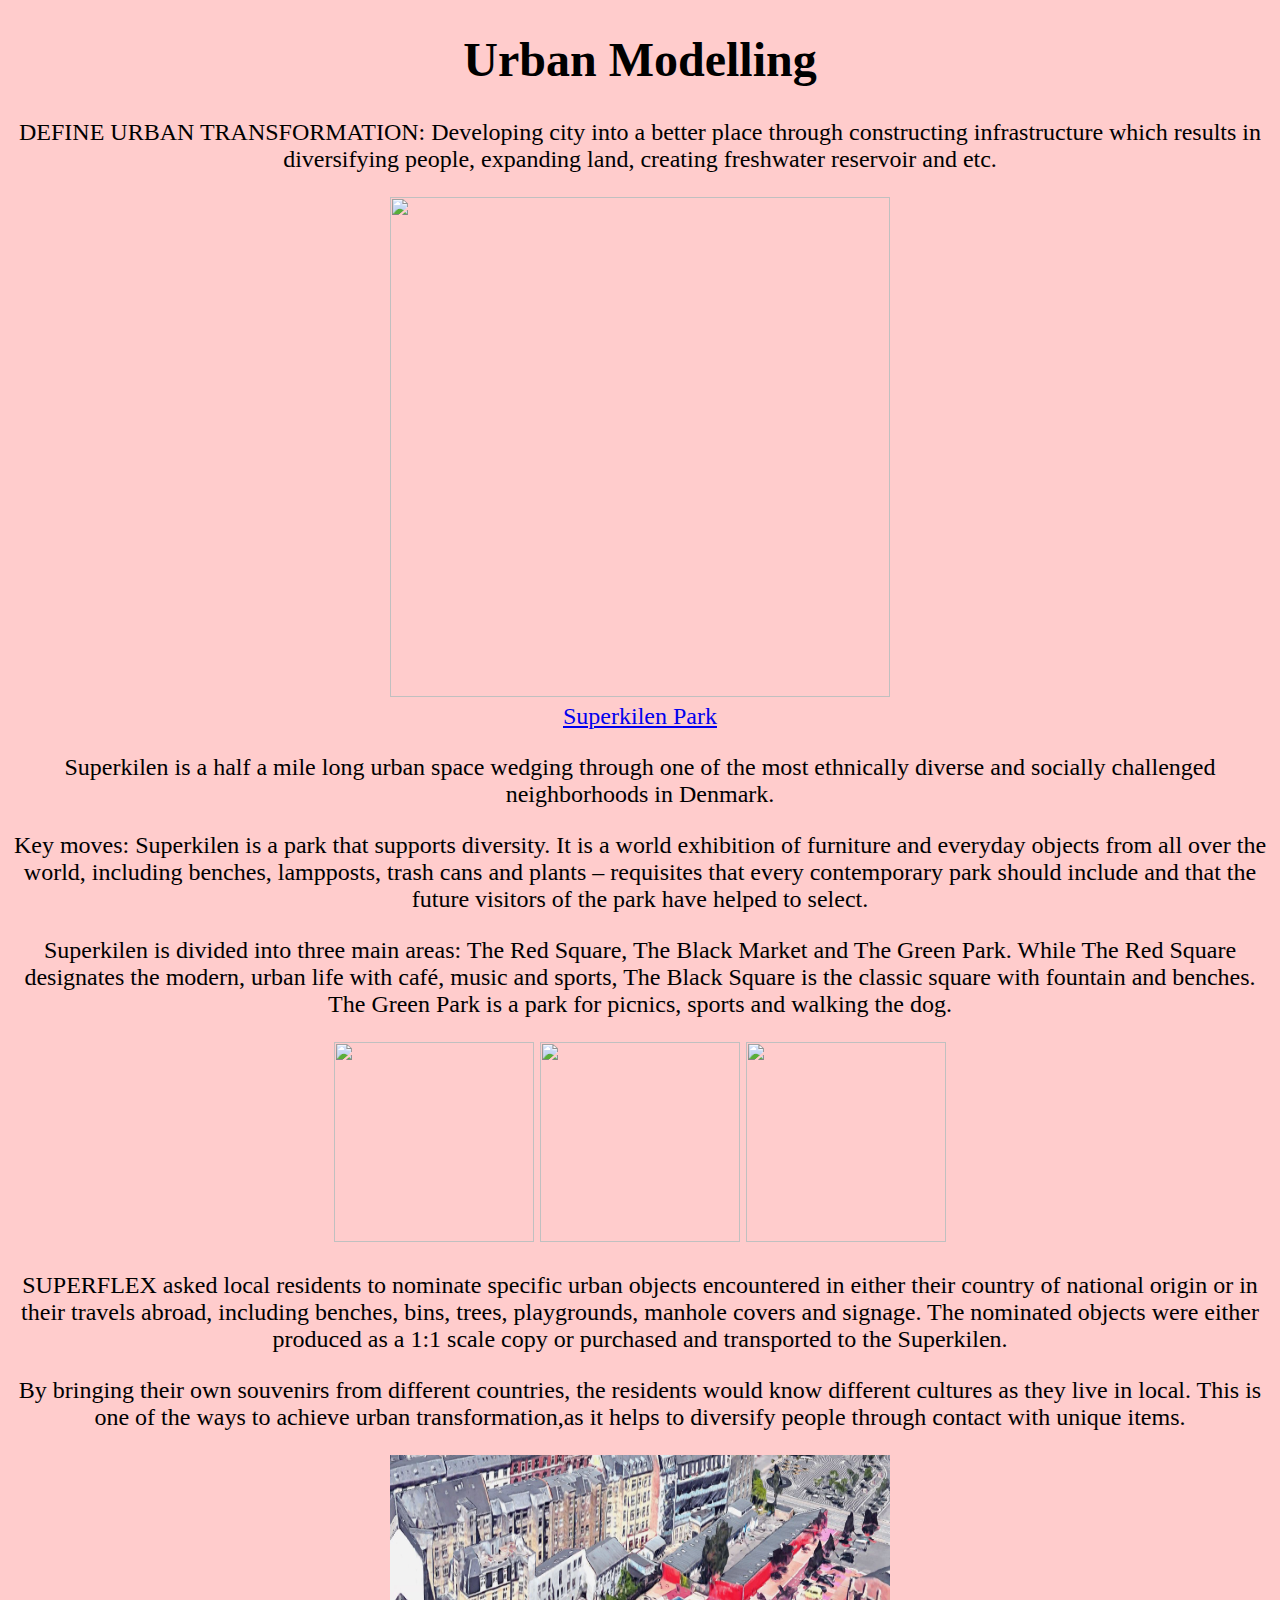
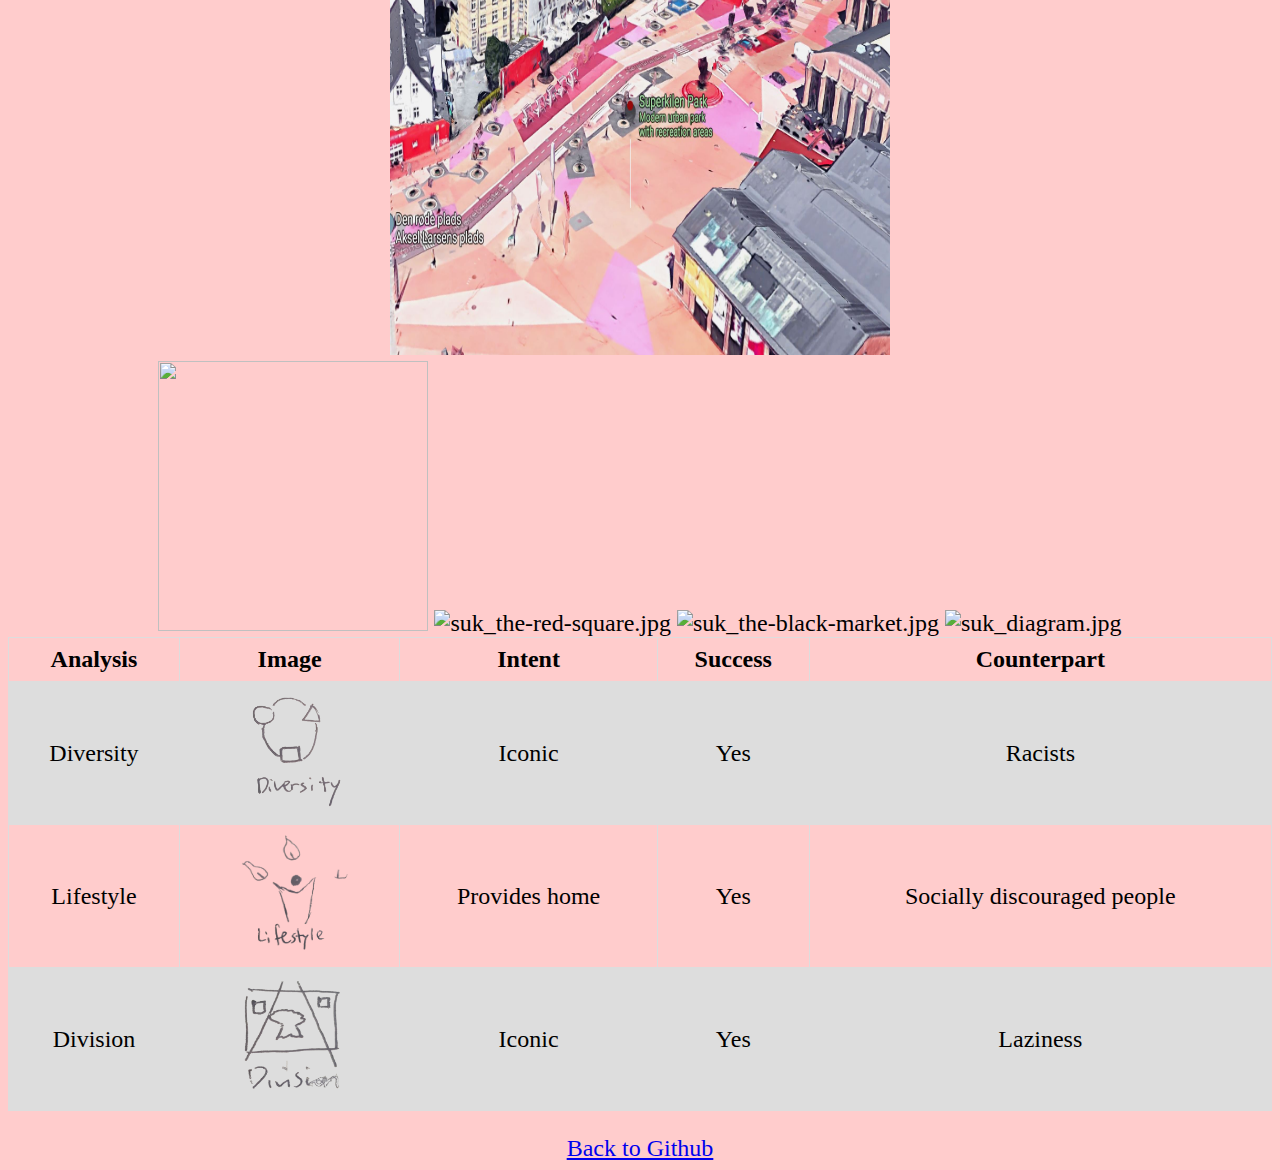
==== urban.html @ 621a54c4 "Update urban.html" ====
<!DOCTYPE html>
<html>
<head>
  <style>
    body {
      background-color: #FFFFFF;
    }
    table {
      border-collapse: collapse;
      width: 100%
    }
    td, th {
      border: 1px solid #dddddd;
      padding: 8px;
    }
    tr:nth-child(even) {
      background-color: #dddddd;
    }
  </style>
  <title> Urban Transformation </title>
  <link rel="stylesheet" type="text/css" href="style.css"/>
  </head>
  
  <body>
  
  <h1>Urban Modelling</h1>
  
  <p>DEFINE URBAN TRANSFORMATION: Developing city into a better place through constructing infrastructure which results in diversifying people, expanding land, creating freshwater reservoir and etc.</p>
  <img src="https://superflex.net/superfleximages/large_suk_image_by_iwan_baan_11.jpg.jpg" alt="" width="500" height="500"><br />
    <a href="http://superflex.net/tools/superkilen/image/2#g">Superkilen Park</a>
    
   <p>Superkilen is a half a mile long urban space wedging through one of the most ethnically diverse and socially challenged neighborhoods in Denmark.</p>
    <p>Key moves: Superkilen is a park that supports diversity. It is a world exhibition of furniture and everyday objects from all over the world, including benches, lampposts, trash cans and plants – requisites that every contemporary park should include and that the future visitors of the park have helped to select.</p>
    <p>Superkilen is divided into three main areas: The Red Square, The Black Market and The Green Park. While The Red Square designates the modern, urban life with café, music and sports, The Black Square is the classic square with fountain and benches. The Green Park is a park for picnics, sports and walking the dog.</p>
    <img src="https://superflex.net/superfleximages/large_suk_image_by_iwan_baan_26.jpg.jpg" alt="" width="200" height="200">
    <img src="https://superflex.net/superfleximages/large_suk_image_by_iwan_baan_01.jpg.jpg" alt="" width="200" height="200">
    <img src="https://superflex.net/superfleximages/large_suk_image_by_mike_magnussen_02.jpg.jpg" alt="" width="200" height="200">
    
    <p>SUPERFLEX asked local residents to nominate specific urban objects encountered in either their country of national origin or in their travels abroad, including benches, bins, trees, playgrounds, manhole covers and signage. The nominated objects were either produced as a 1:1 scale copy or purchased and transported to the Superkilen.</p>
    <p>By bringing their own souvenirs from different countries, the residents would know different cultures as they live in local. This is one of the ways to achieve urban transformation,as it helps to diversify people through contact with unique items.</p>
    <img src="parkgooglemap.JPG" alt="photo missing" width="500" height="500"> <br />
    <img width="270" height="270" src="https://static.dezeen.com/uploads/2008/09/suk_the-green-park.jpg" class="attachment- size-" alt="">
    <img src="https://static.dezeen.com/uploads/2008/09/suk_the-red-square.jpg" alt="suk_the-red-square.jpg" width="270" height="270">
    <img src="https://static.dezeen.com/uploads/2008/09/suk_the-black-market.jpg" alt="suk_the-black-market.jpg" width="270" height="270">
    <img src="https://static.dezeen.com/uploads/2008/09/suk_diagram.jpg" alt="suk_diagram.jpg" width="500" height="500">
    
    

<table>
  
  
  <tr>
    <th>Analysis</th>
    <th>Image</th>
    <th>Intent</th>
    <th>Success</th>
    <th>Counterpart</th>
  </tr>
  <tr>
    <td>Diversity</td>
    <td><img src="diversity.png" alt="photo missing" width="120" height="120"></td>
    <td>Iconic</td>
    <td>Yes</td>
    <td>Racists</td>
  </tr>
  <tr>
    <td>Lifestyle</td>
    <td><img src="lifestyle.png" alt="photo missing" width="120" height="120"></td>
    <td>Provides home</td>
    <td>Yes</td>
    <td>Socially discouraged people</td>
  </tr>
  <td>Division</td>
  <td><img src="division.png" alt="photo missing" width="120" height="120"></td>
  <td>Iconic</td>
  <td>Yes</td>
  <td>Laziness</td>
    
    
    </table>
    


  
  <p></p>
    <p></p>
    <footer>
      <a href="https://github.com/LukeLim1/CODE1230-urban-modelling">Back to Github</a>
        </footer>
  </body>
</html>
---- style.css ----
body {
background: #ffcccc;
text-align: center;
font-family: Helveltica;
font-size:24px;
}


hi {
border-style: solid;
border-width: 10px;
border-color: #C4DEBF;
}
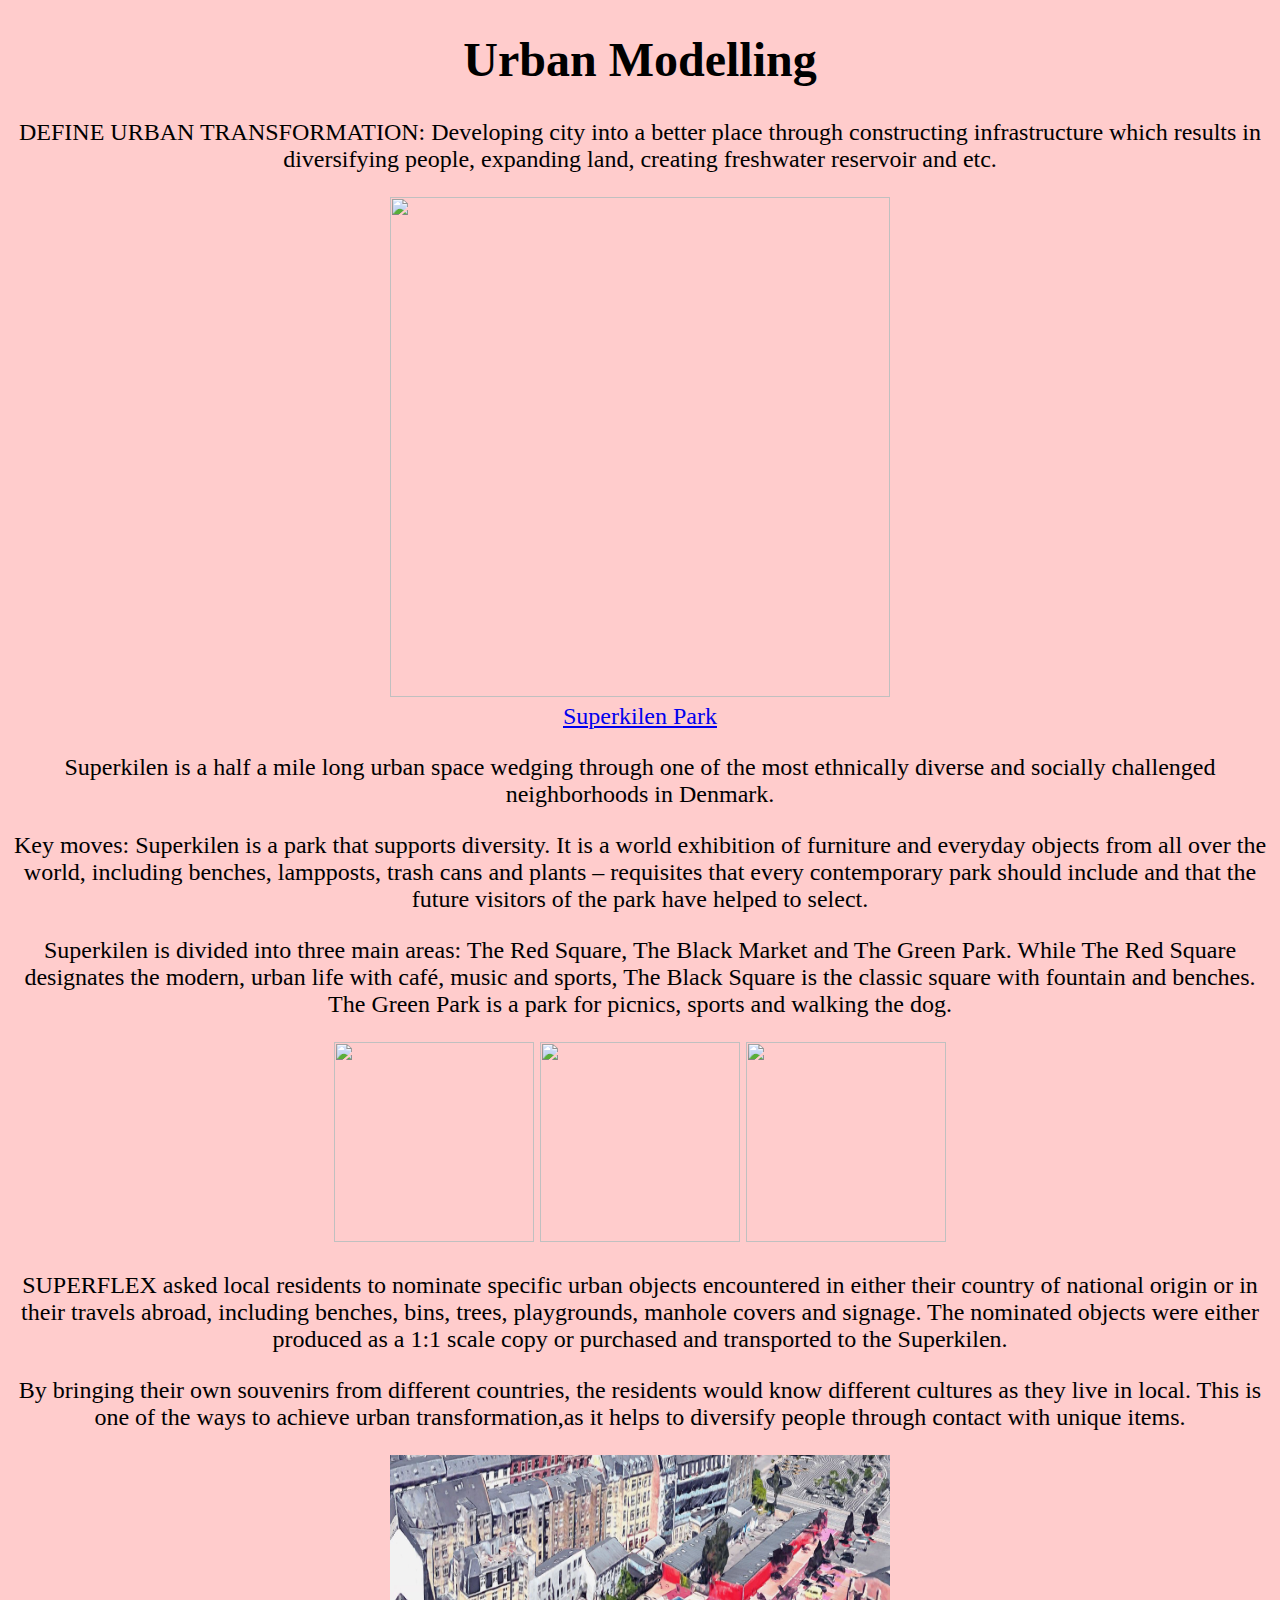
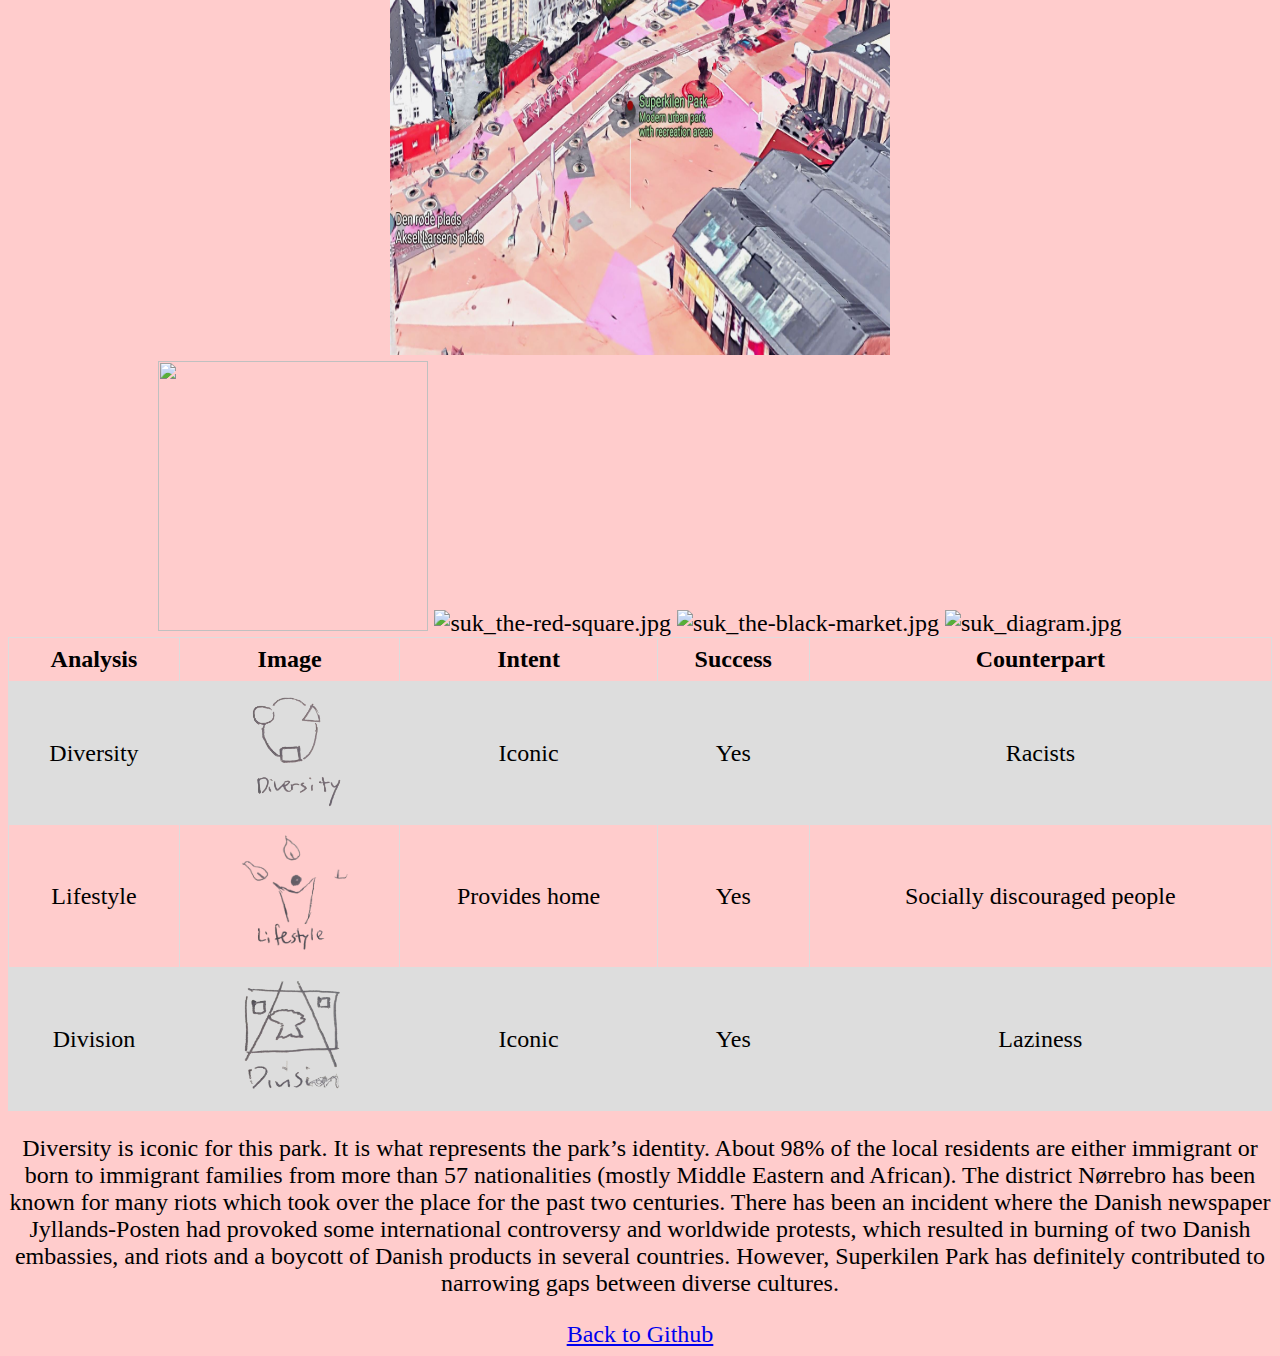
==== commit 6704e6bb: "Update urban.html" ====
--- a/urban.html
+++ b/urban.html
@@ -78,7 +78,8 @@
     
     
     </table>
-    
+    <p>Diversity is iconic for this park. It is what represents the park’s identity. About 98% of the local residents are either immigrant or born to immigrant families from more than 57 nationalities (mostly Middle Eastern and African). The district Nørrebro has been known for many riots which took over the place for the past two centuries. There has been an incident where the Danish newspaper Jyllands-Posten had provoked some international controversy and worldwide protests, which resulted in burning of two Danish embassies, and riots and a boycott of Danish products in several countries. However, Superkilen Park has definitely contributed to narrowing gaps between diverse cultures.</p>
+    <p>
 
 
   
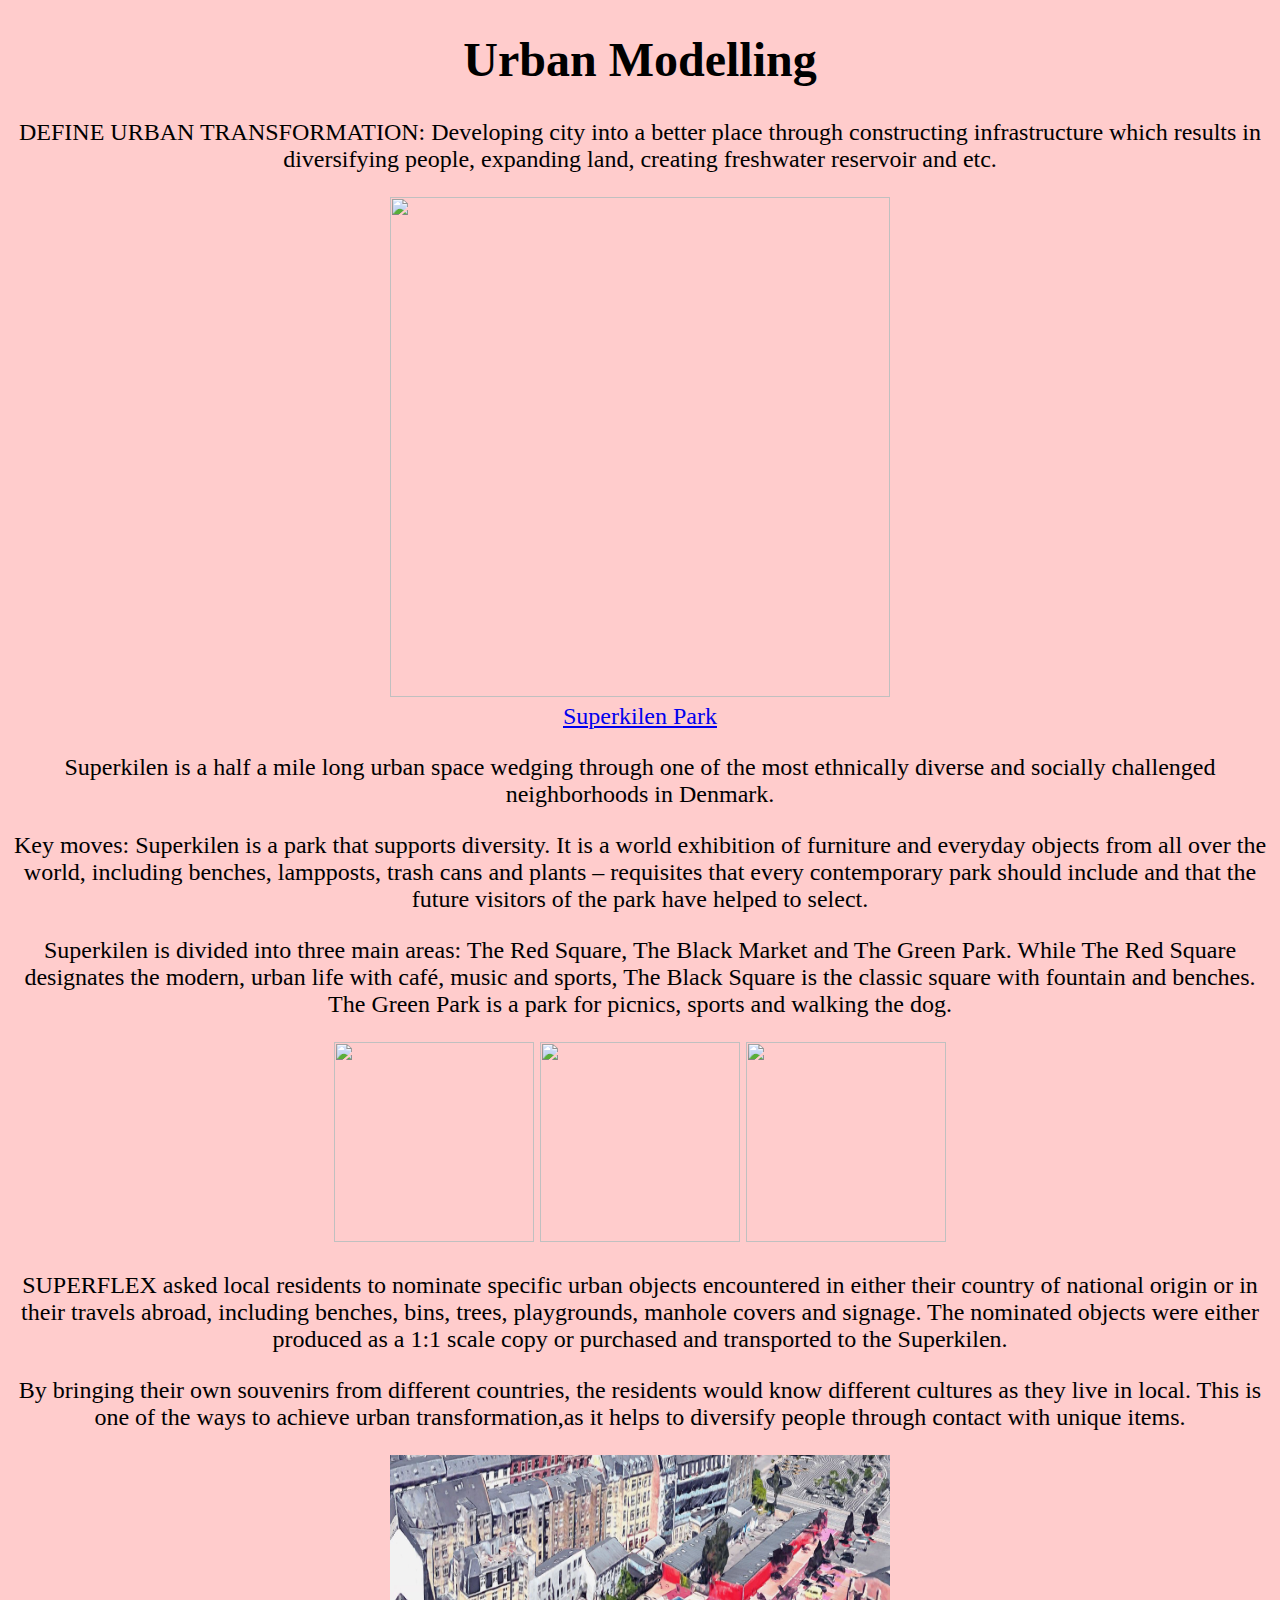
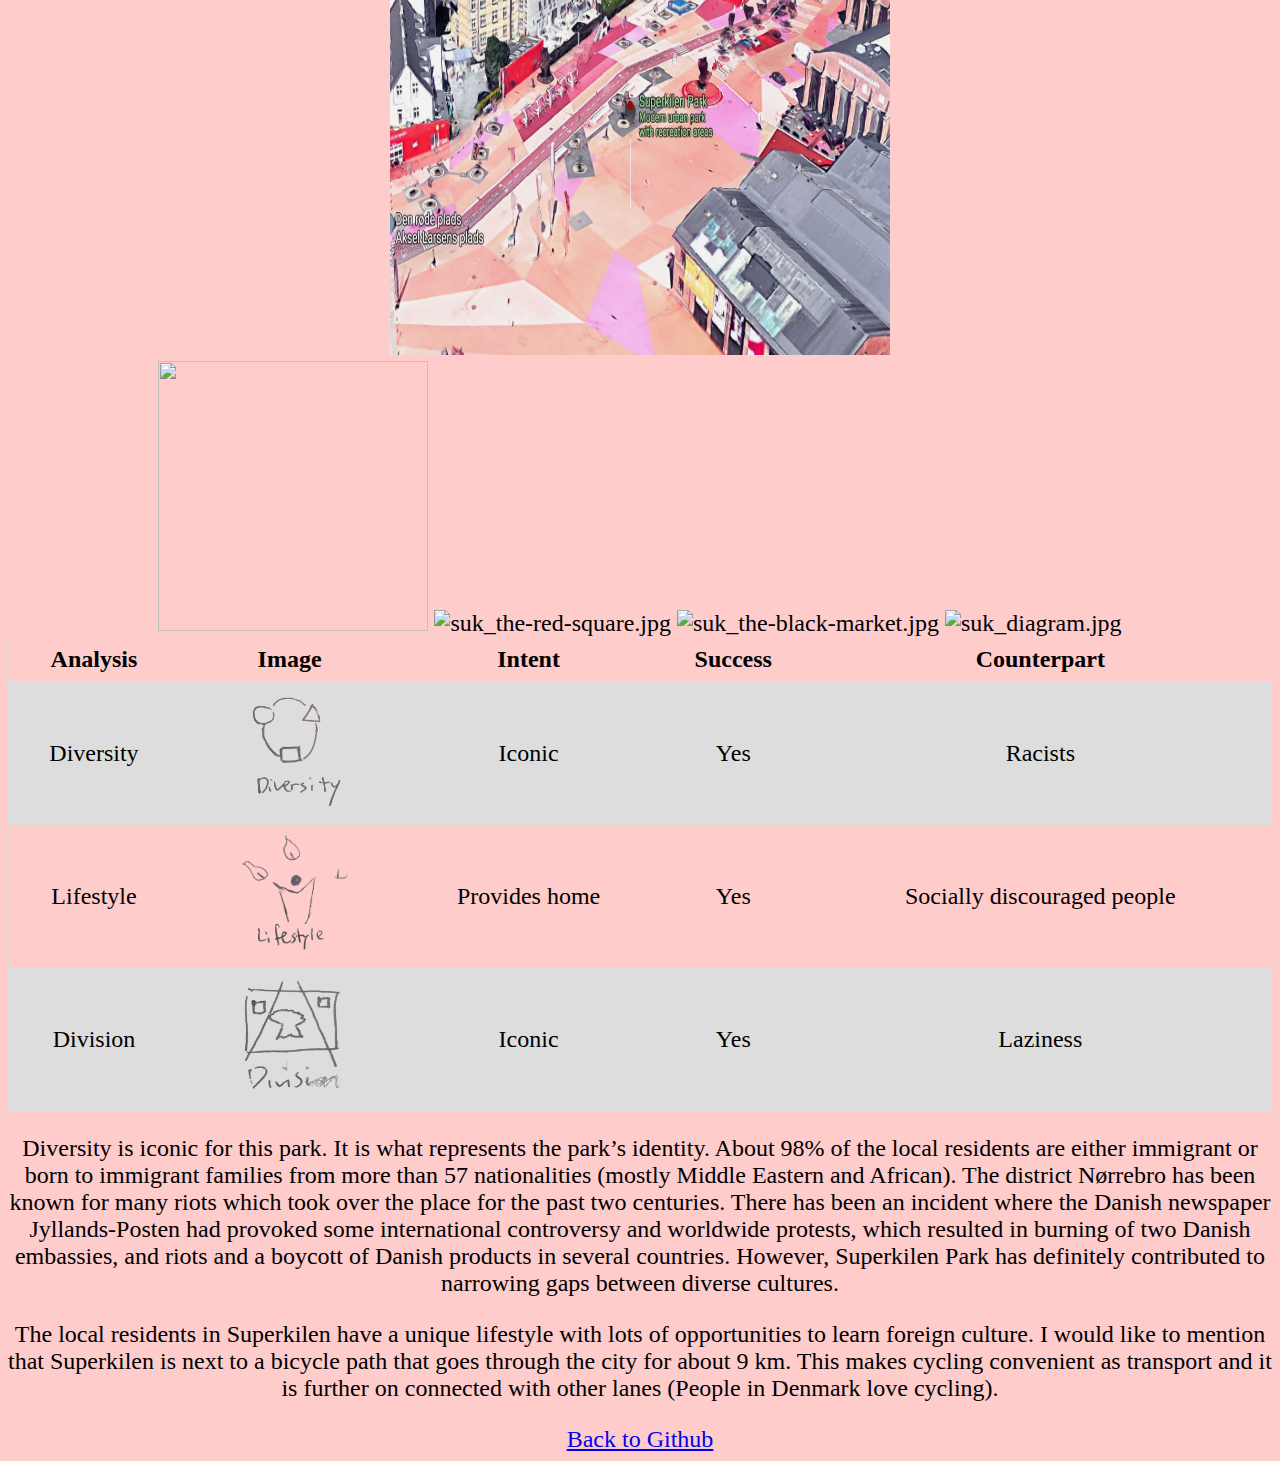
==== commit 5887b6a2: "Update urban.html" ====
--- a/urban.html
+++ b/urban.html
@@ -79,7 +79,8 @@
     
     </table>
     <p>Diversity is iconic for this park. It is what represents the park’s identity. About 98% of the local residents are either immigrant or born to immigrant families from more than 57 nationalities (mostly Middle Eastern and African). The district Nørrebro has been known for many riots which took over the place for the past two centuries. There has been an incident where the Danish newspaper Jyllands-Posten had provoked some international controversy and worldwide protests, which resulted in burning of two Danish embassies, and riots and a boycott of Danish products in several countries. However, Superkilen Park has definitely contributed to narrowing gaps between diverse cultures.</p>
-    <p>
+    <p>The local residents in Superkilen have a unique lifestyle with lots of opportunities to learn foreign culture. I would like to mention that Superkilen is next to a bicycle path that goes through the city for about 9 km. This makes cycling convenient as transport and it is further on connected with other lanes (People in Denmark love cycling).</p>
+
 
 
   
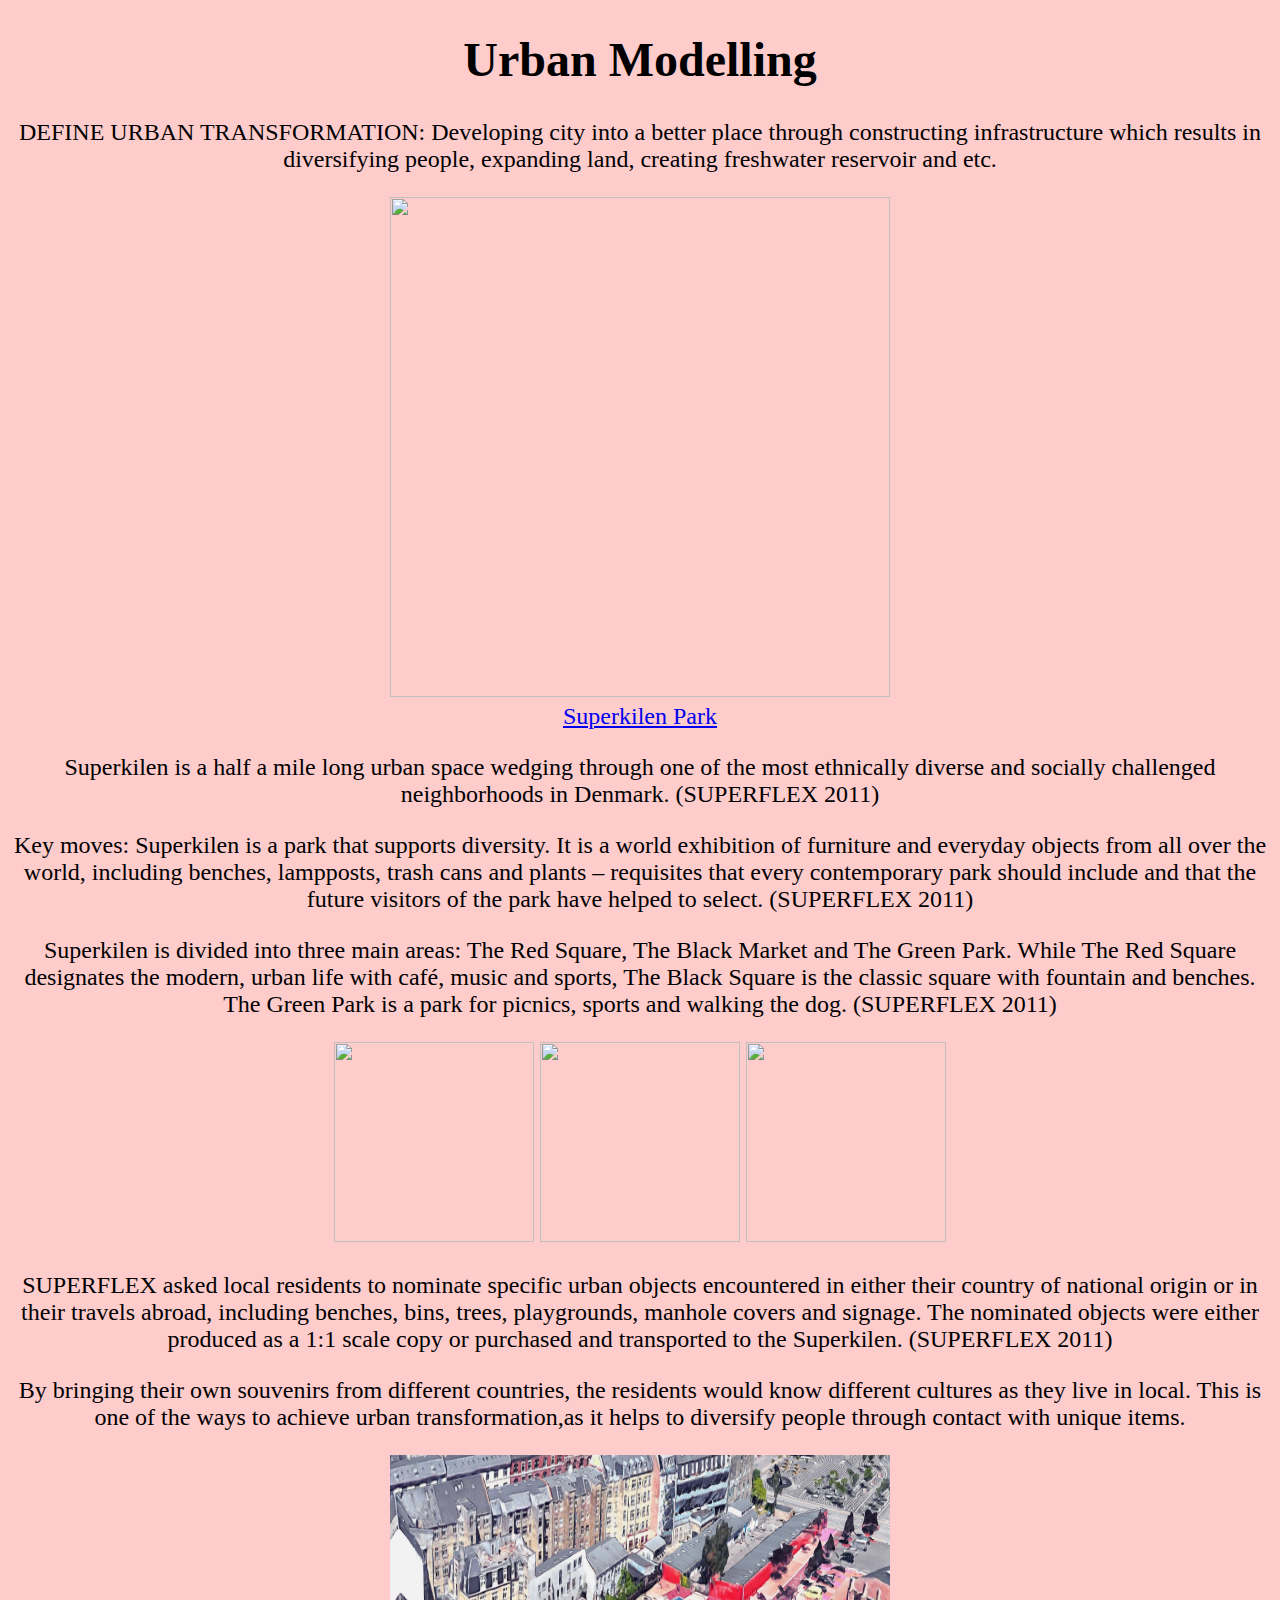
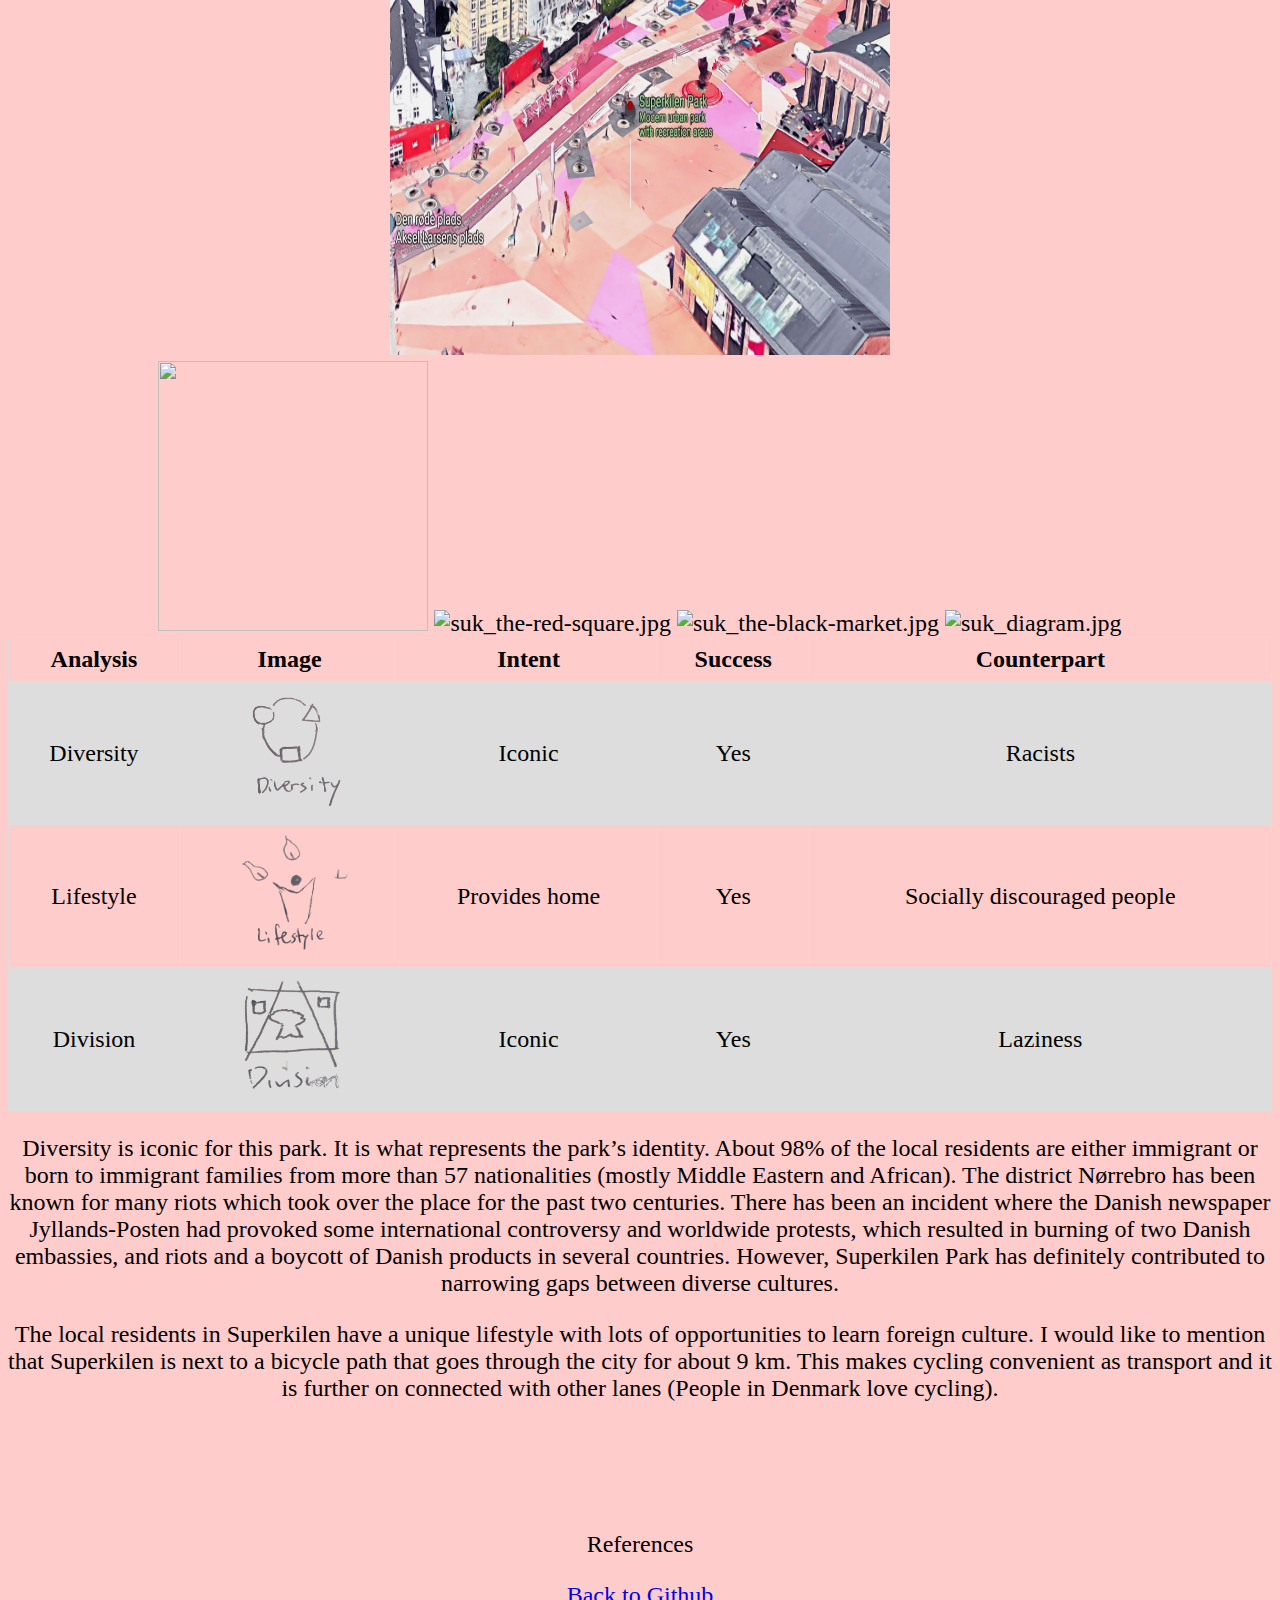
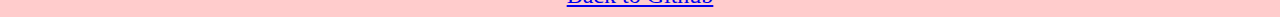
==== commit f7b4d819: "Update urban.html" ====
--- a/urban.html
+++ b/urban.html
@@ -29,14 +29,14 @@
   <img src="https://superflex.net/superfleximages/large_suk_image_by_iwan_baan_11.jpg.jpg" alt="" width="500" height="500"><br />
     <a href="http://superflex.net/tools/superkilen/image/2#g">Superkilen Park</a>
     
-   <p>Superkilen is a half a mile long urban space wedging through one of the most ethnically diverse and socially challenged neighborhoods in Denmark.</p>
-    <p>Key moves: Superkilen is a park that supports diversity. It is a world exhibition of furniture and everyday objects from all over the world, including benches, lampposts, trash cans and plants – requisites that every contemporary park should include and that the future visitors of the park have helped to select.</p>
-    <p>Superkilen is divided into three main areas: The Red Square, The Black Market and The Green Park. While The Red Square designates the modern, urban life with café, music and sports, The Black Square is the classic square with fountain and benches. The Green Park is a park for picnics, sports and walking the dog.</p>
+   <p>Superkilen is a half a mile long urban space wedging through one of the most ethnically diverse and socially challenged neighborhoods in Denmark. (SUPERFLEX 2011)</p>
+    <p>Key moves: Superkilen is a park that supports diversity. It is a world exhibition of furniture and everyday objects from all over the world, including benches, lampposts, trash cans and plants – requisites that every contemporary park should include and that the future visitors of the park have helped to select. (SUPERFLEX 2011)</p>
+    <p>Superkilen is divided into three main areas: The Red Square, The Black Market and The Green Park. While The Red Square designates the modern, urban life with café, music and sports, The Black Square is the classic square with fountain and benches. The Green Park is a park for picnics, sports and walking the dog. (SUPERFLEX 2011)</p>
     <img src="https://superflex.net/superfleximages/large_suk_image_by_iwan_baan_26.jpg.jpg" alt="" width="200" height="200">
     <img src="https://superflex.net/superfleximages/large_suk_image_by_iwan_baan_01.jpg.jpg" alt="" width="200" height="200">
     <img src="https://superflex.net/superfleximages/large_suk_image_by_mike_magnussen_02.jpg.jpg" alt="" width="200" height="200">
     
-    <p>SUPERFLEX asked local residents to nominate specific urban objects encountered in either their country of national origin or in their travels abroad, including benches, bins, trees, playgrounds, manhole covers and signage. The nominated objects were either produced as a 1:1 scale copy or purchased and transported to the Superkilen.</p>
+    <p>SUPERFLEX asked local residents to nominate specific urban objects encountered in either their country of national origin or in their travels abroad, including benches, bins, trees, playgrounds, manhole covers and signage. The nominated objects were either produced as a 1:1 scale copy or purchased and transported to the Superkilen. (SUPERFLEX 2011)</p>
     <p>By bringing their own souvenirs from different countries, the residents would know different cultures as they live in local. This is one of the ways to achieve urban transformation,as it helps to diversify people through contact with unique items.</p>
     <img src="parkgooglemap.JPG" alt="photo missing" width="500" height="500"> <br />
     <img width="270" height="270" src="https://static.dezeen.com/uploads/2008/09/suk_the-green-park.jpg" class="attachment- size-" alt="">
@@ -81,7 +81,9 @@
     <p>Diversity is iconic for this park. It is what represents the park’s identity. About 98% of the local residents are either immigrant or born to immigrant families from more than 57 nationalities (mostly Middle Eastern and African). The district Nørrebro has been known for many riots which took over the place for the past two centuries. There has been an incident where the Danish newspaper Jyllands-Posten had provoked some international controversy and worldwide protests, which resulted in burning of two Danish embassies, and riots and a boycott of Danish products in several countries. However, Superkilen Park has definitely contributed to narrowing gaps between diverse cultures.</p>
     <p>The local residents in Superkilen have a unique lifestyle with lots of opportunities to learn foreign culture. I would like to mention that Superkilen is next to a bicycle path that goes through the city for about 9 km. This makes cycling convenient as transport and it is further on connected with other lanes (People in Denmark love cycling).</p>
 
-
+<br /><br /><br />
+    <p>References<p>
+    
 
   
   <p></p>
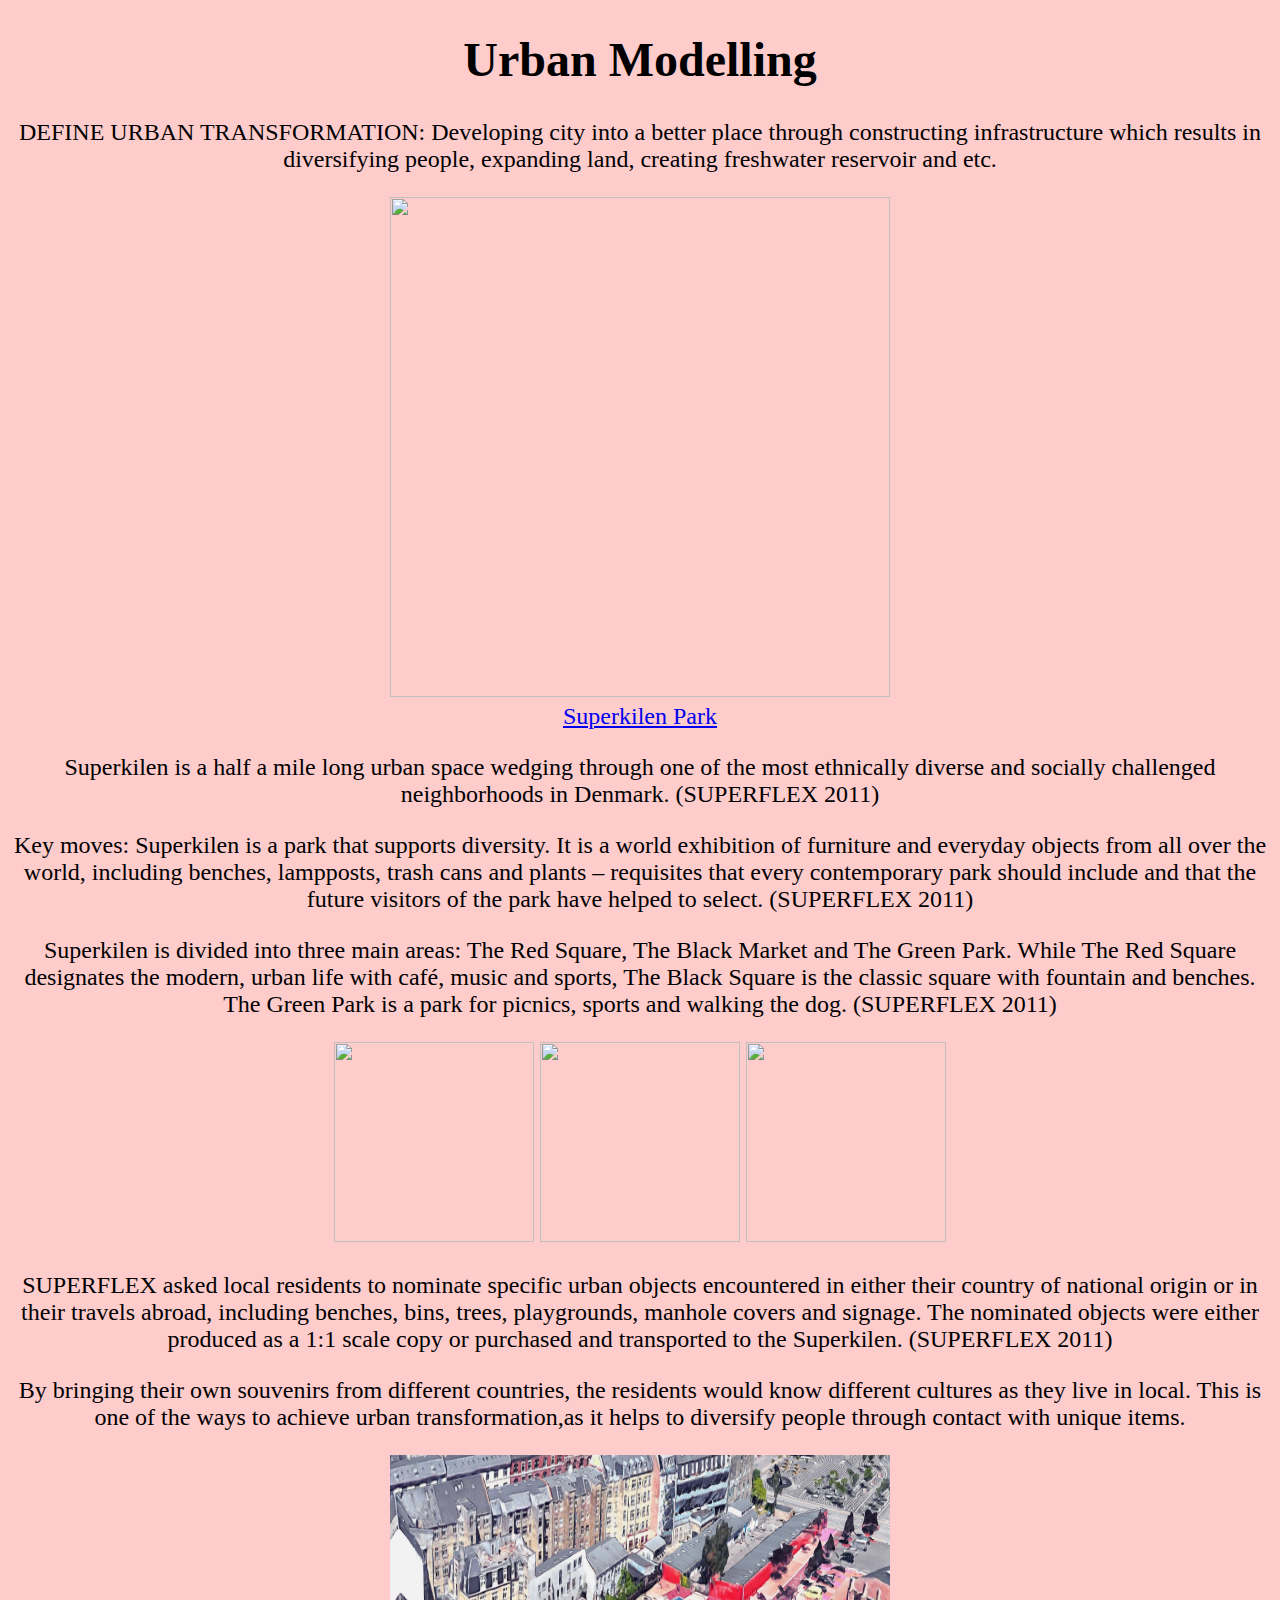
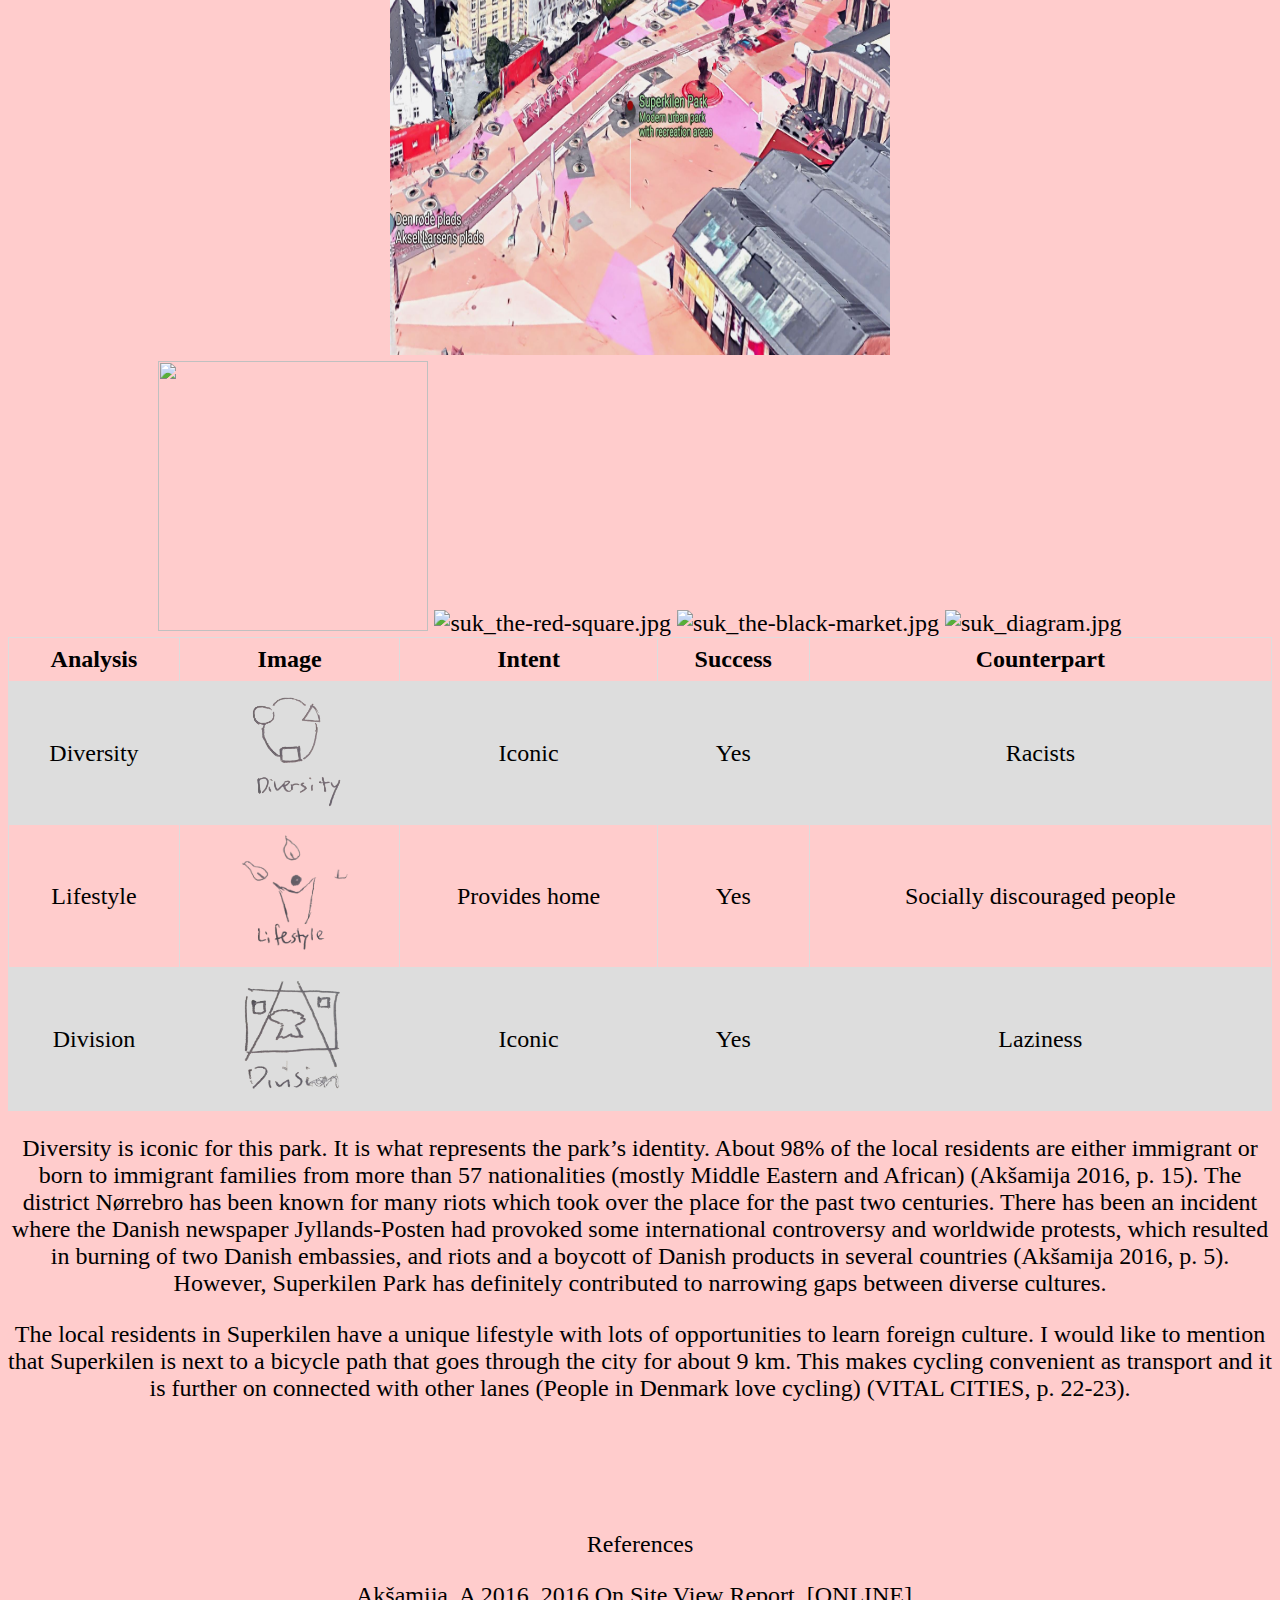
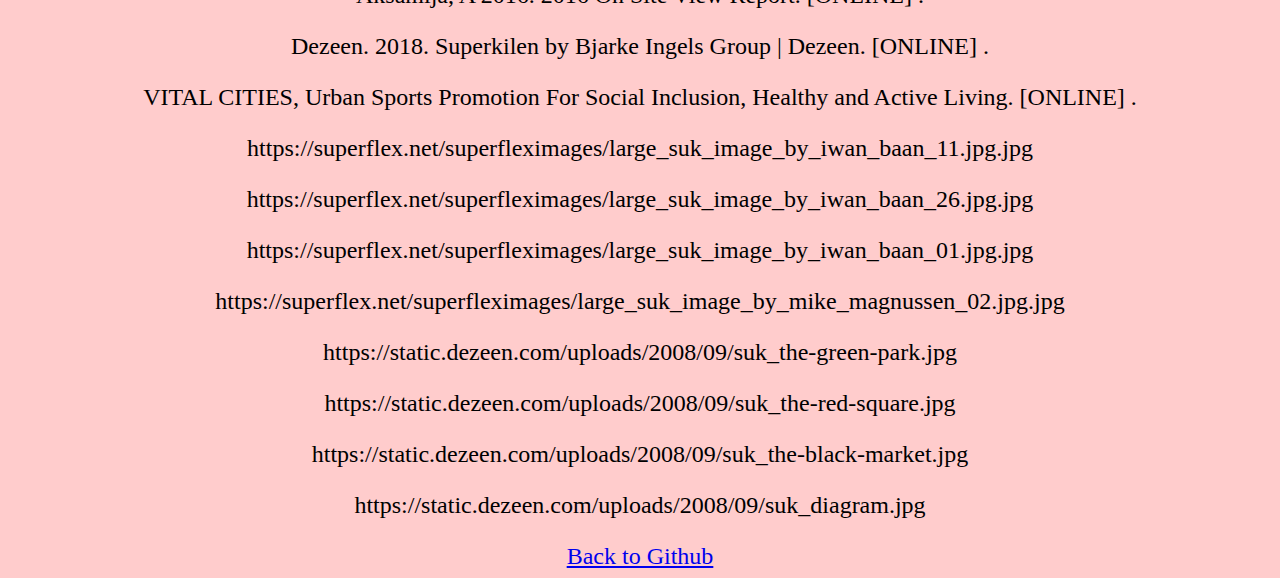
==== commit b6a492a8: "Update urban.html" ====
--- a/urban.html
+++ b/urban.html
@@ -78,11 +78,24 @@
     
     
     </table>
-    <p>Diversity is iconic for this park. It is what represents the park’s identity. About 98% of the local residents are either immigrant or born to immigrant families from more than 57 nationalities (mostly Middle Eastern and African). The district Nørrebro has been known for many riots which took over the place for the past two centuries. There has been an incident where the Danish newspaper Jyllands-Posten had provoked some international controversy and worldwide protests, which resulted in burning of two Danish embassies, and riots and a boycott of Danish products in several countries. However, Superkilen Park has definitely contributed to narrowing gaps between diverse cultures.</p>
-    <p>The local residents in Superkilen have a unique lifestyle with lots of opportunities to learn foreign culture. I would like to mention that Superkilen is next to a bicycle path that goes through the city for about 9 km. This makes cycling convenient as transport and it is further on connected with other lanes (People in Denmark love cycling).</p>
+    <p>Diversity is iconic for this park. It is what represents the park’s identity. About 98% of the local residents are either immigrant or born to immigrant families from more than 57 nationalities (mostly Middle Eastern and African) (Akšamija 2016, p. 15). The district Nørrebro has been known for many riots which took over the place for the past two centuries. There has been an incident where the Danish newspaper Jyllands-Posten had provoked some international controversy and worldwide protests, which resulted in burning of two Danish embassies, and riots and a boycott of Danish products in several countries (Akšamija 2016, p. 5). However, Superkilen Park has definitely contributed to narrowing gaps between diverse cultures.</p>
+    <p>The local residents in Superkilen have a unique lifestyle with lots of opportunities to learn foreign culture. I would like to mention that Superkilen is next to a bicycle path that goes through the city for about 9 km. This makes cycling convenient as transport and it is further on connected with other lanes (People in Denmark love cycling) (VITAL CITIES, p. 22-23).</p>
 
 <br /><br /><br />
     <p>References<p>
+    
+    <p>Akšamija, A 2016. 2016 On Site View Report. [ONLINE] <https://archnet.org/system/publications/contents/10687/original/DTP103072.pdf?1475511766>.</p>
+      <p>Dezeen. 2018. Superkilen by Bjarke Ingels Group | Dezeen. [ONLINE] <https://www.dezeen.com/2008/10/05/suk-project-by-big-architects/>.
+<p>VITAL CITIES, Urban Sports Promotion For Social Inclusion, Healthy and Active Living. [ONLINE] <http://urbact.eu/sites/default/files/vitalcities_baselinestudy_final_1.pdf>.
+  <p>https://superflex.net/superfleximages/large_suk_image_by_iwan_baan_11.jpg.jpg</p>
+  <p>https://superflex.net/superfleximages/large_suk_image_by_iwan_baan_26.jpg.jpg</p>
+  <p>https://superflex.net/superfleximages/large_suk_image_by_iwan_baan_01.jpg.jpg</p>
+  <p>https://superflex.net/superfleximages/large_suk_image_by_mike_magnussen_02.jpg.jpg</p>
+  <p>https://static.dezeen.com/uploads/2008/09/suk_the-green-park.jpg</p>
+  <p>https://static.dezeen.com/uploads/2008/09/suk_the-red-square.jpg</p>
+  <p>https://static.dezeen.com/uploads/2008/09/suk_the-black-market.jpg</p>
+  <p>https://static.dezeen.com/uploads/2008/09/suk_diagram.jpg</p>
+
     
 
   
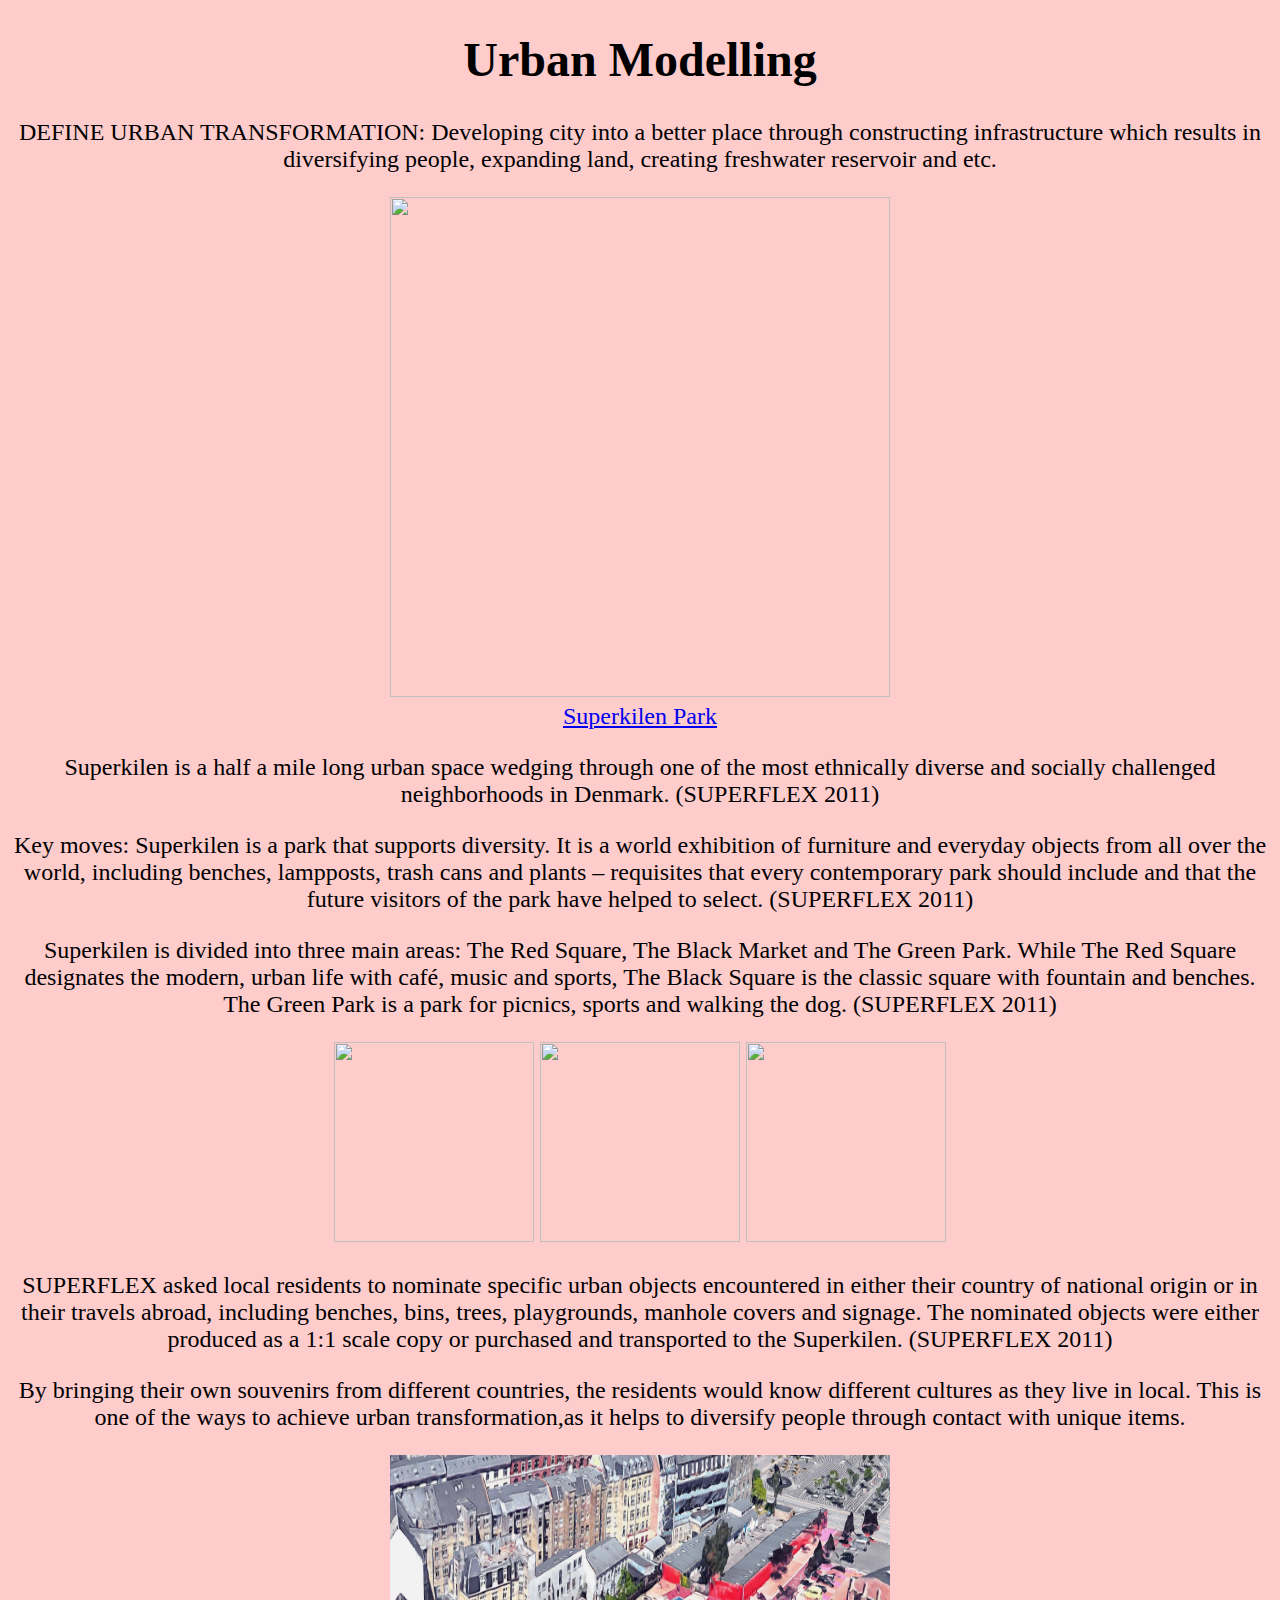
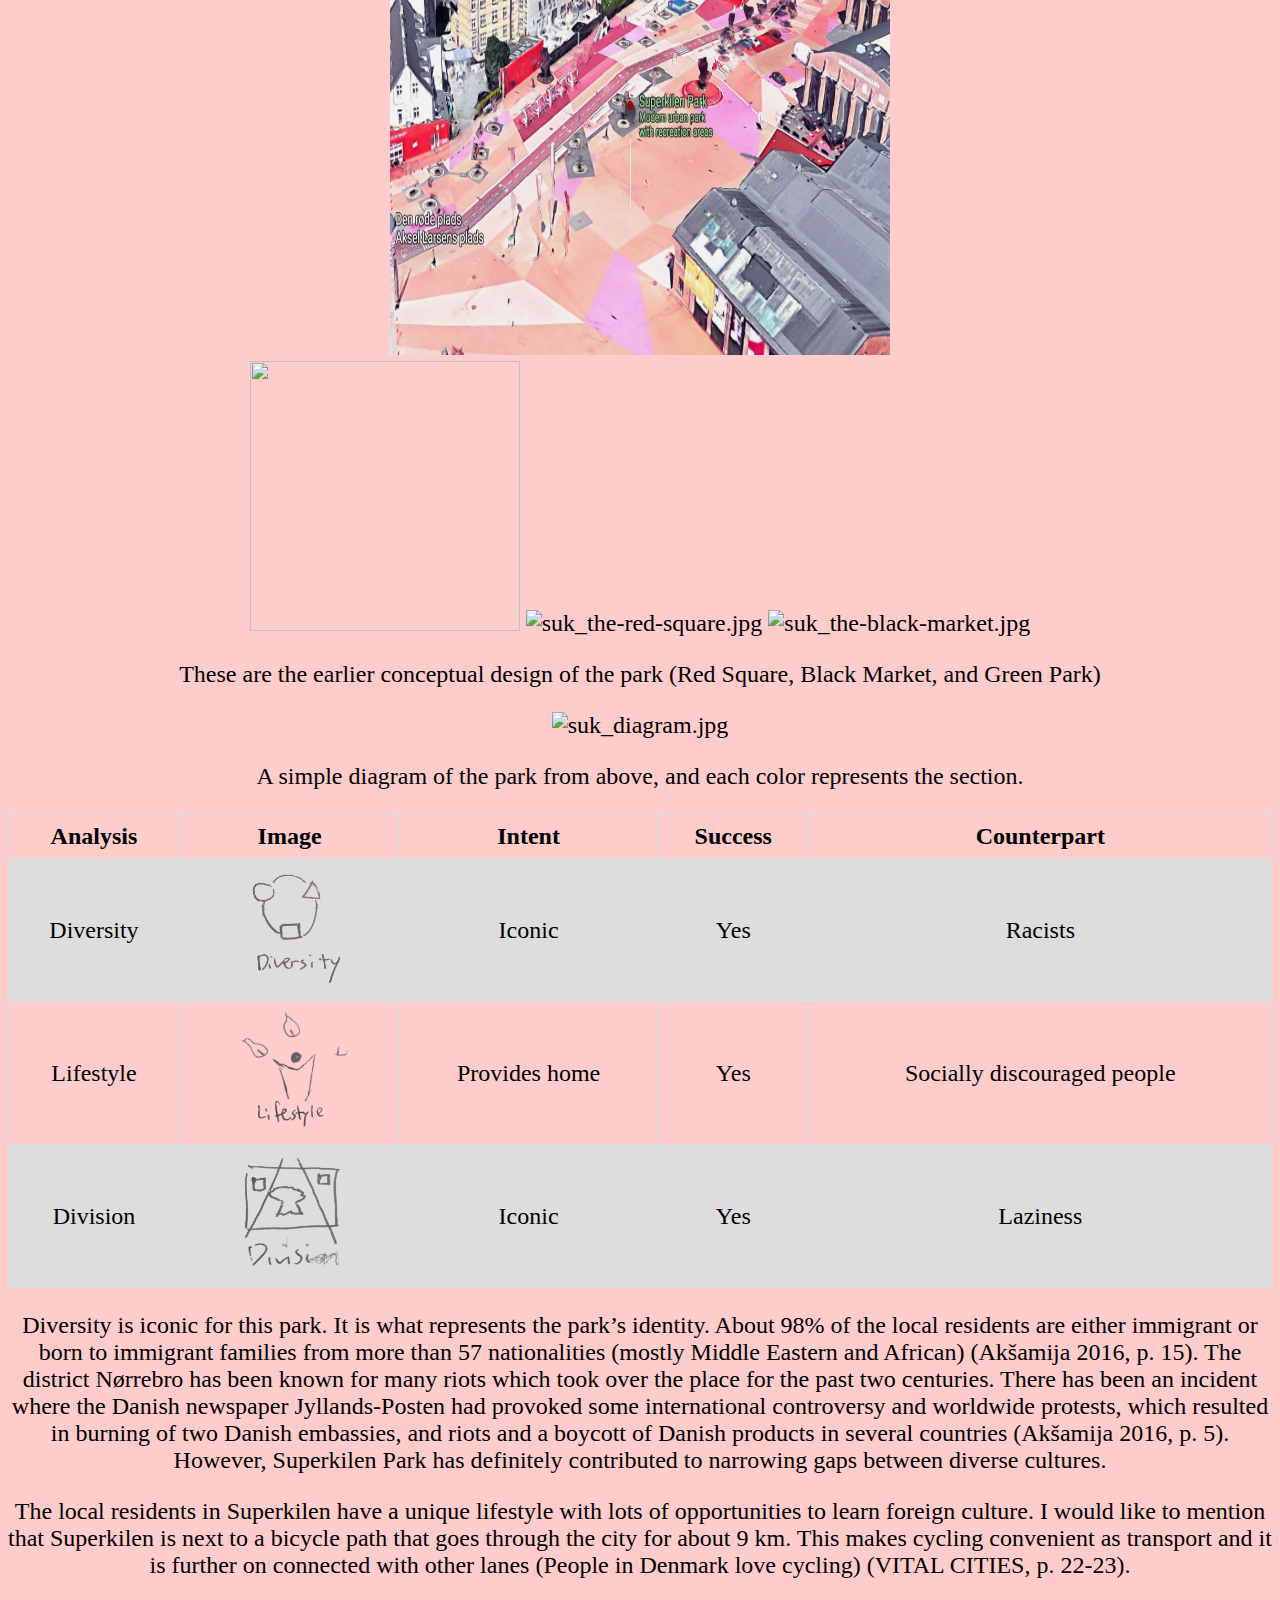
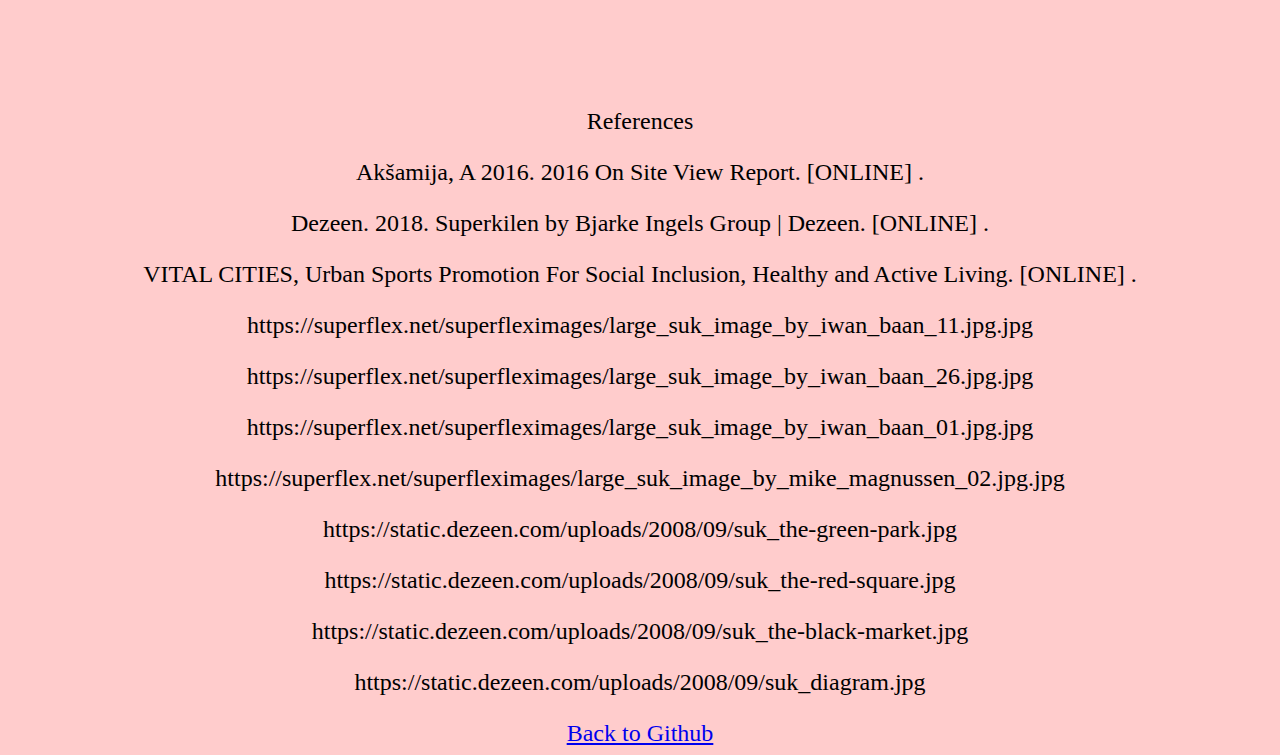
==== commit 3ebbda22: "Update urban.html" ====
--- a/urban.html
+++ b/urban.html
@@ -42,7 +42,9 @@
     <img width="270" height="270" src="https://static.dezeen.com/uploads/2008/09/suk_the-green-park.jpg" class="attachment- size-" alt="">
     <img src="https://static.dezeen.com/uploads/2008/09/suk_the-red-square.jpg" alt="suk_the-red-square.jpg" width="270" height="270">
     <img src="https://static.dezeen.com/uploads/2008/09/suk_the-black-market.jpg" alt="suk_the-black-market.jpg" width="270" height="270">
+    <br /><p>These are the earlier conceptual design of the park (Red Square, Black Market, and Green Park)</p>
     <img src="https://static.dezeen.com/uploads/2008/09/suk_diagram.jpg" alt="suk_diagram.jpg" width="500" height="500">
+    <br /><p>A simple diagram of the park from above, and each color represents the section.</p>
     
     
 
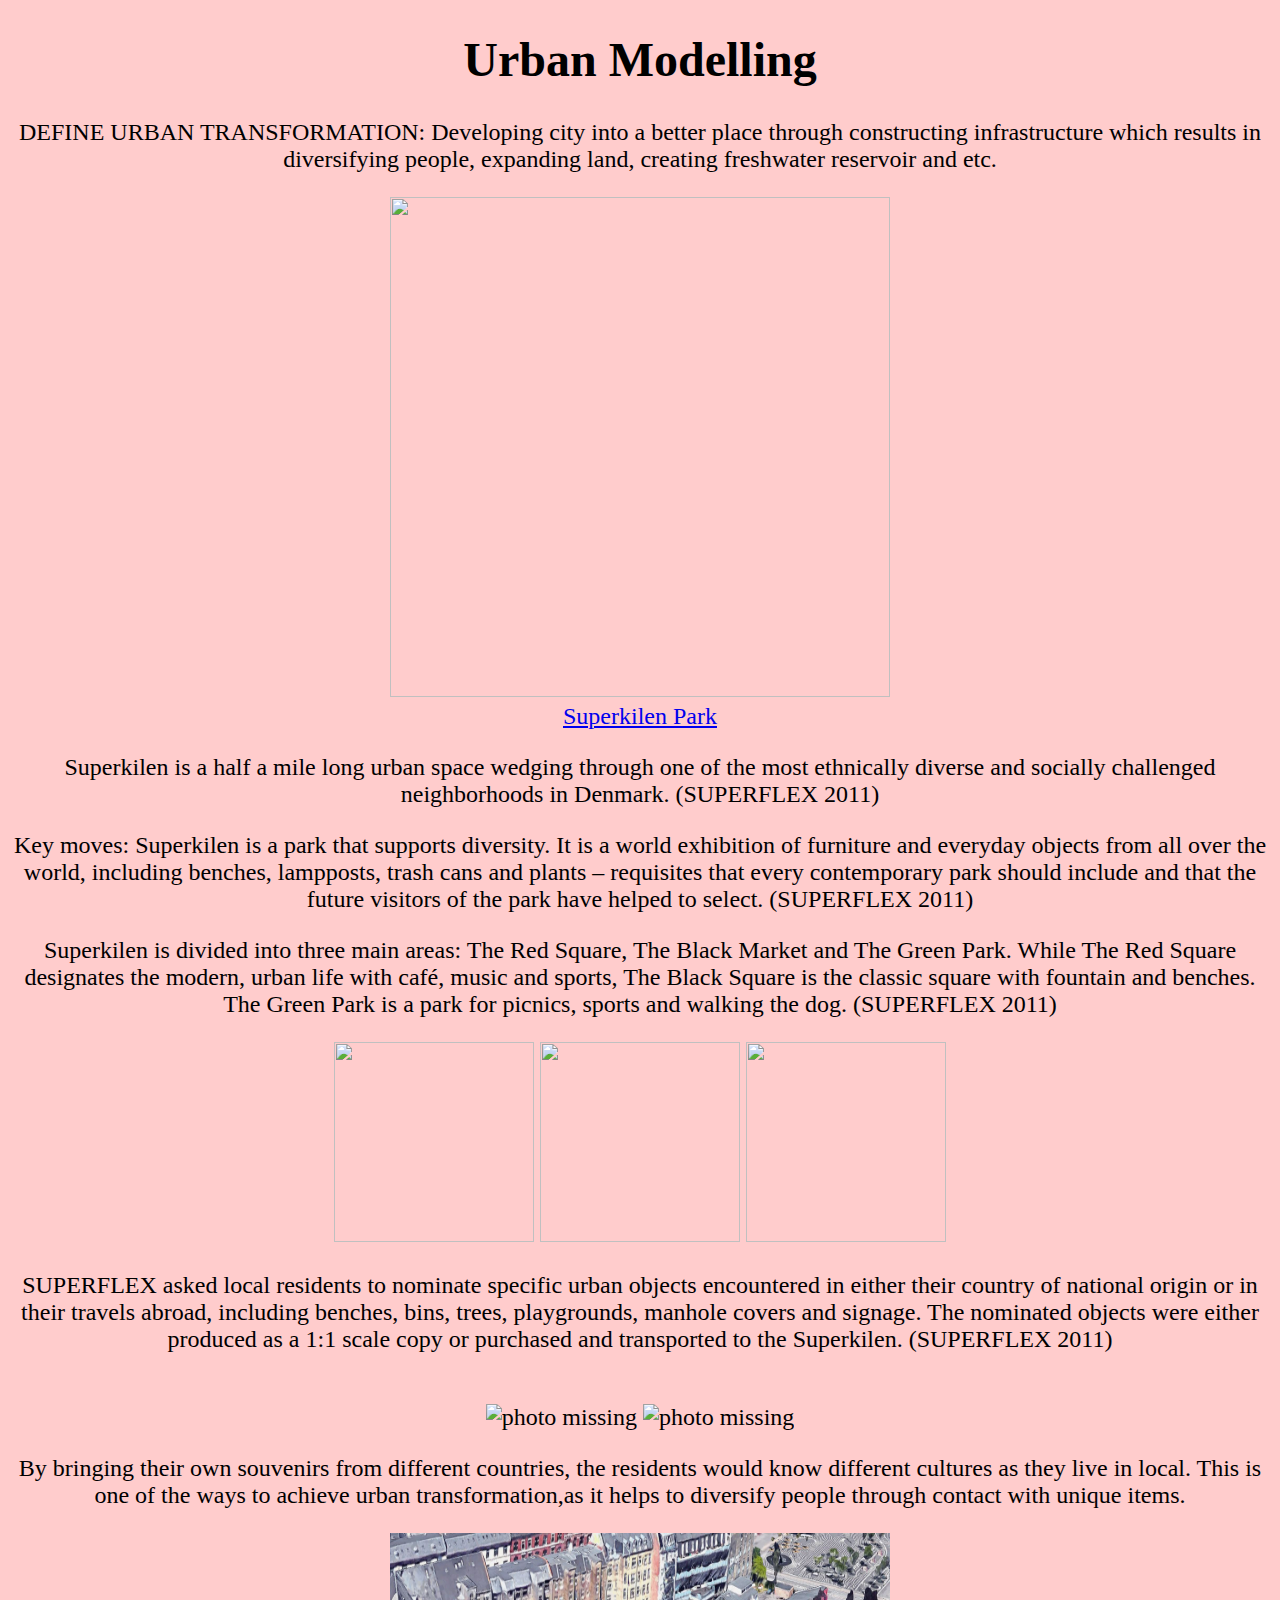
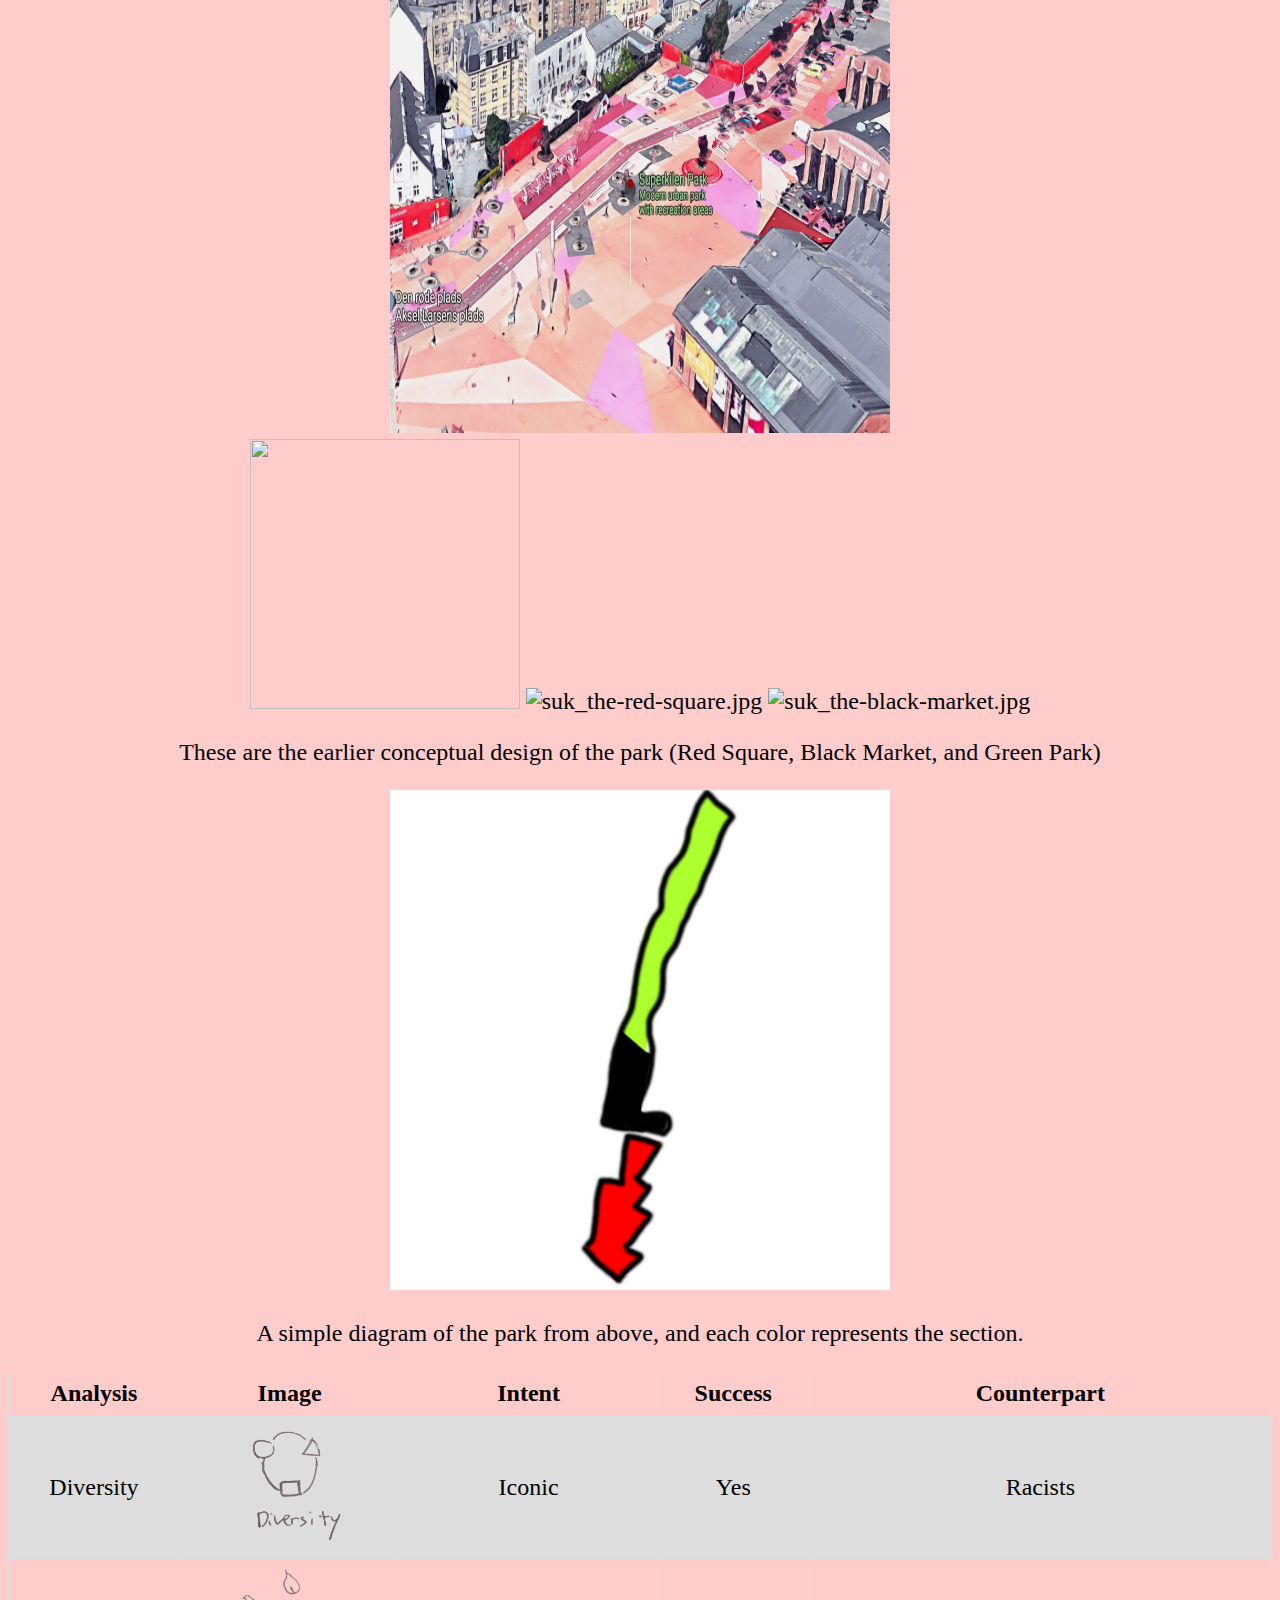
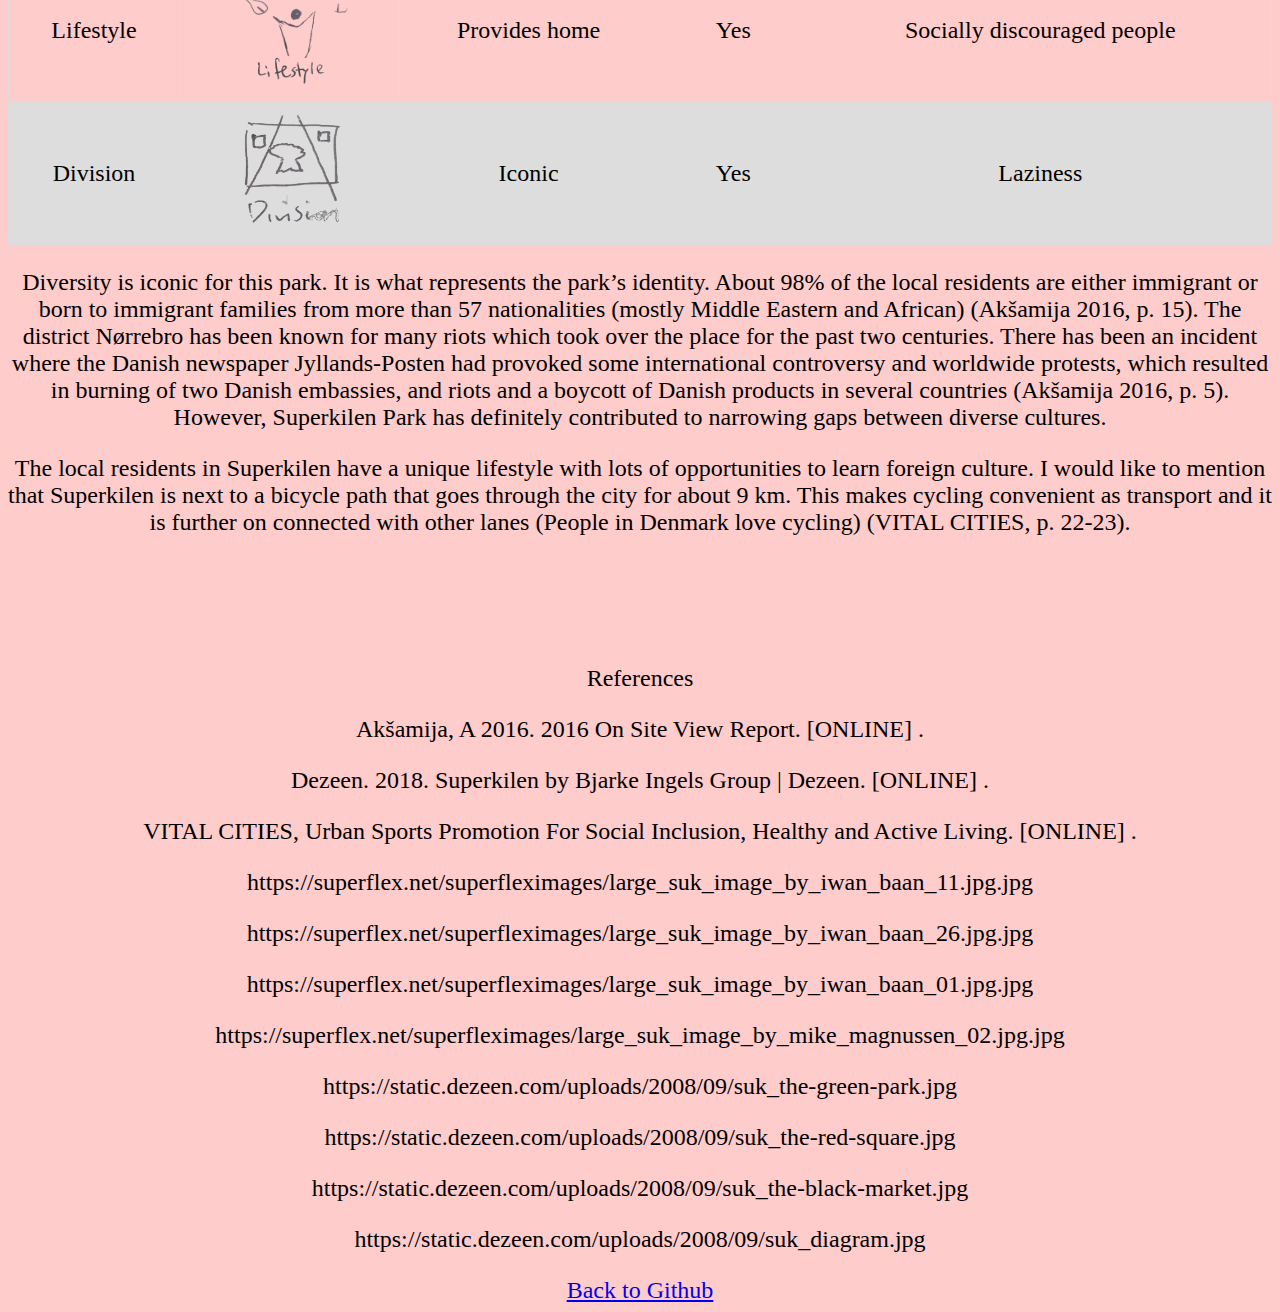
==== commit 497da37d: "Update urban.html" ====
--- a/urban.html
+++ b/urban.html
@@ -37,13 +37,15 @@
     <img src="https://superflex.net/superfleximages/large_suk_image_by_mike_magnussen_02.jpg.jpg" alt="" width="200" height="200">
     
     <p>SUPERFLEX asked local residents to nominate specific urban objects encountered in either their country of national origin or in their travels abroad, including benches, bins, trees, playgrounds, manhole covers and signage. The nominated objects were either produced as a 1:1 scale copy or purchased and transported to the Superkilen. (SUPERFLEX 2011)</p>
+    <br /><img src="chinatrade.png" alt="photo missing" width="300" height="300">
+    <img src="israeltrade.png" alt="photo missing" width="300" height="300"> <br />
     <p>By bringing their own souvenirs from different countries, the residents would know different cultures as they live in local. This is one of the ways to achieve urban transformation,as it helps to diversify people through contact with unique items.</p>
     <img src="parkgooglemap.JPG" alt="photo missing" width="500" height="500"> <br />
     <img width="270" height="270" src="https://static.dezeen.com/uploads/2008/09/suk_the-green-park.jpg" class="attachment- size-" alt="">
     <img src="https://static.dezeen.com/uploads/2008/09/suk_the-red-square.jpg" alt="suk_the-red-square.jpg" width="270" height="270">
     <img src="https://static.dezeen.com/uploads/2008/09/suk_the-black-market.jpg" alt="suk_the-black-market.jpg" width="270" height="270">
     <br /><p>These are the earlier conceptual design of the park (Red Square, Black Market, and Green Park)</p>
-    <img src="https://static.dezeen.com/uploads/2008/09/suk_diagram.jpg" alt="suk_diagram.jpg" width="500" height="500">
+    <img src="parkdiagram.png" alt="suk_diagram.jpg" width="500" height="500">
     <br /><p>A simple diagram of the park from above, and each color represents the section.</p>
     
     
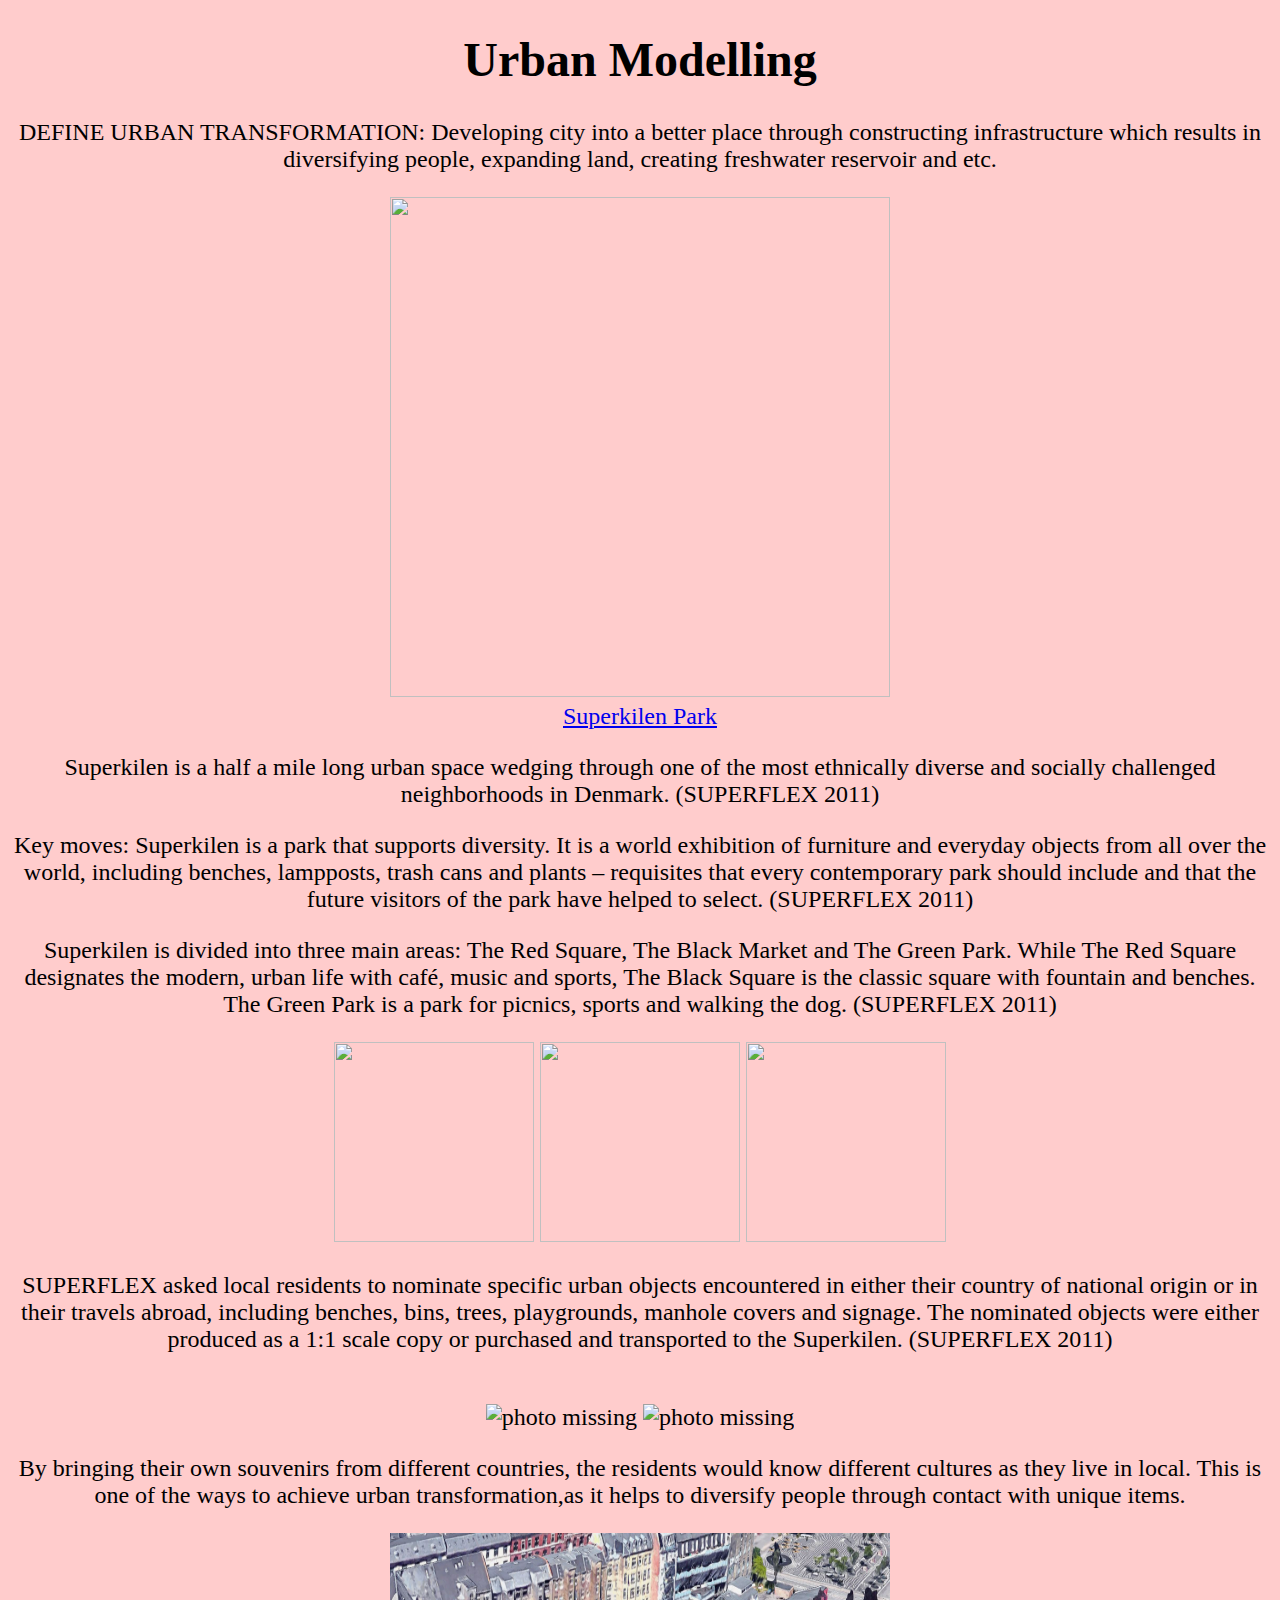
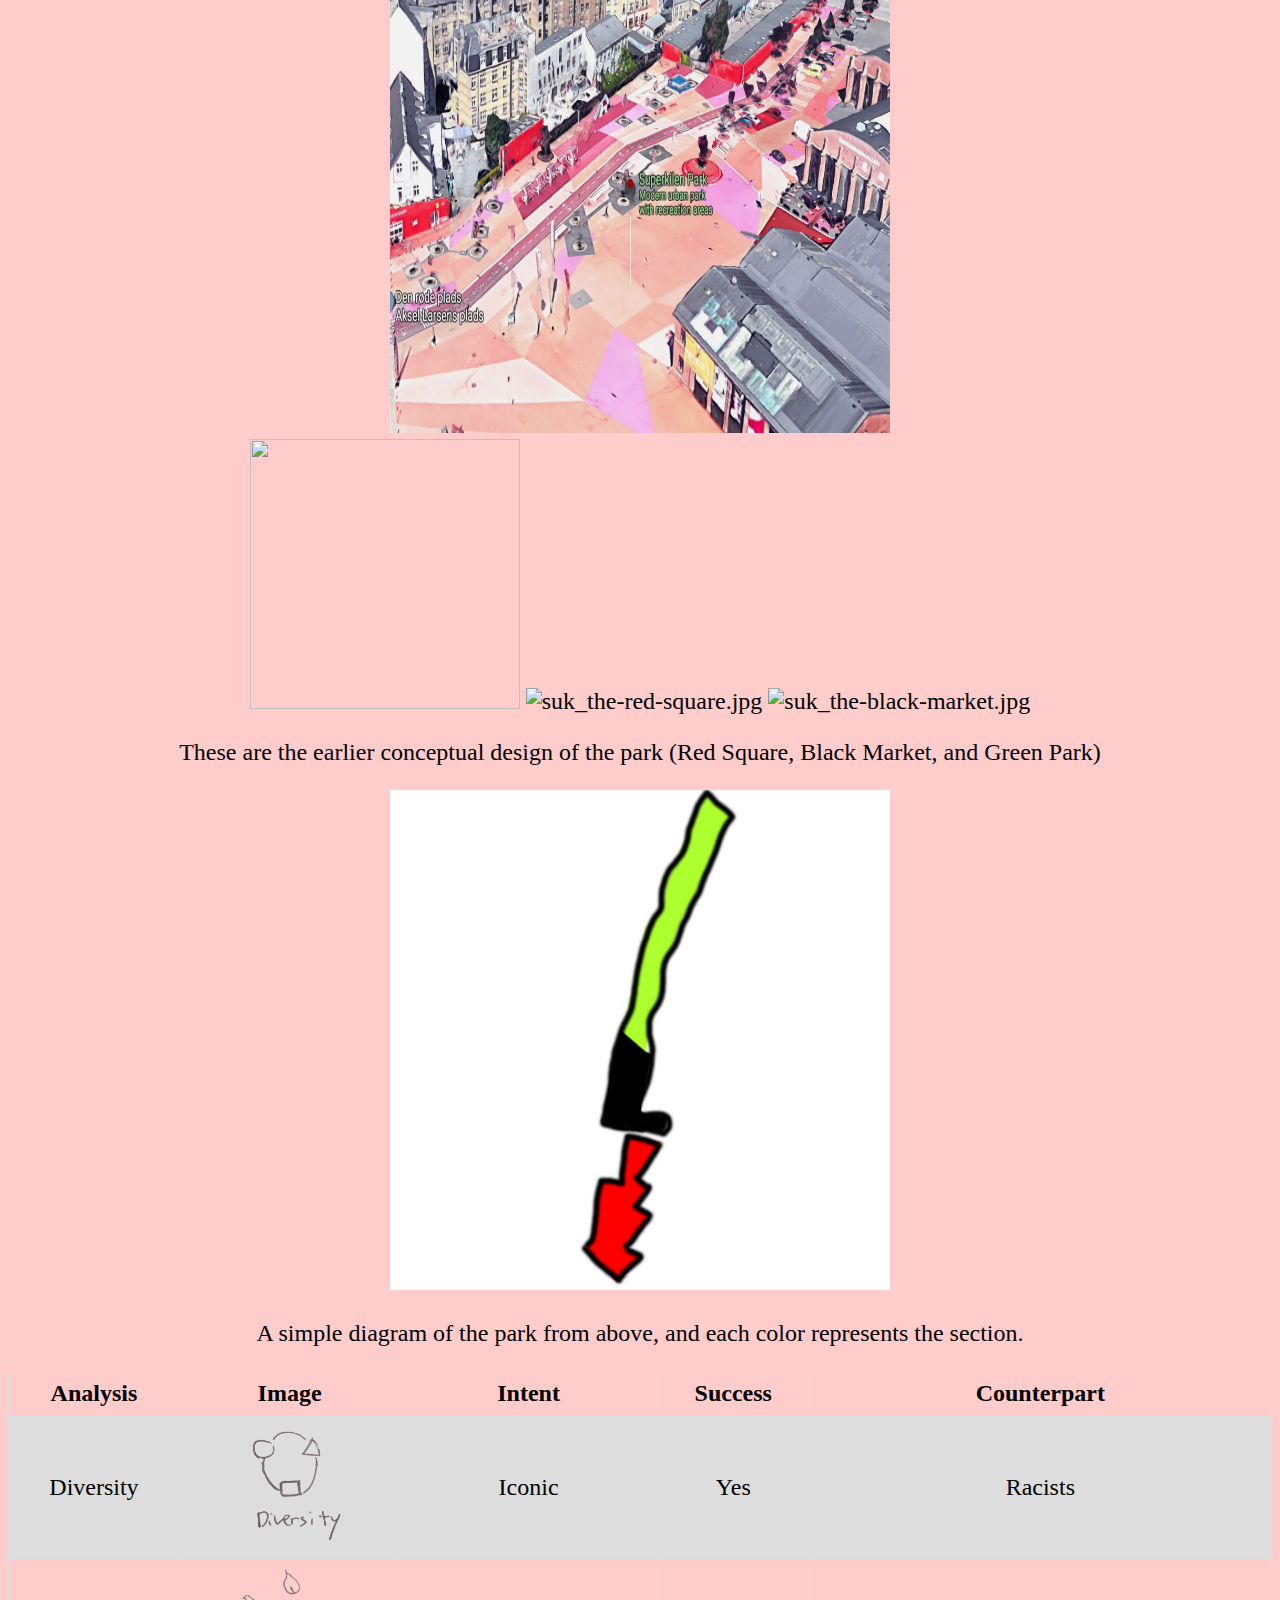
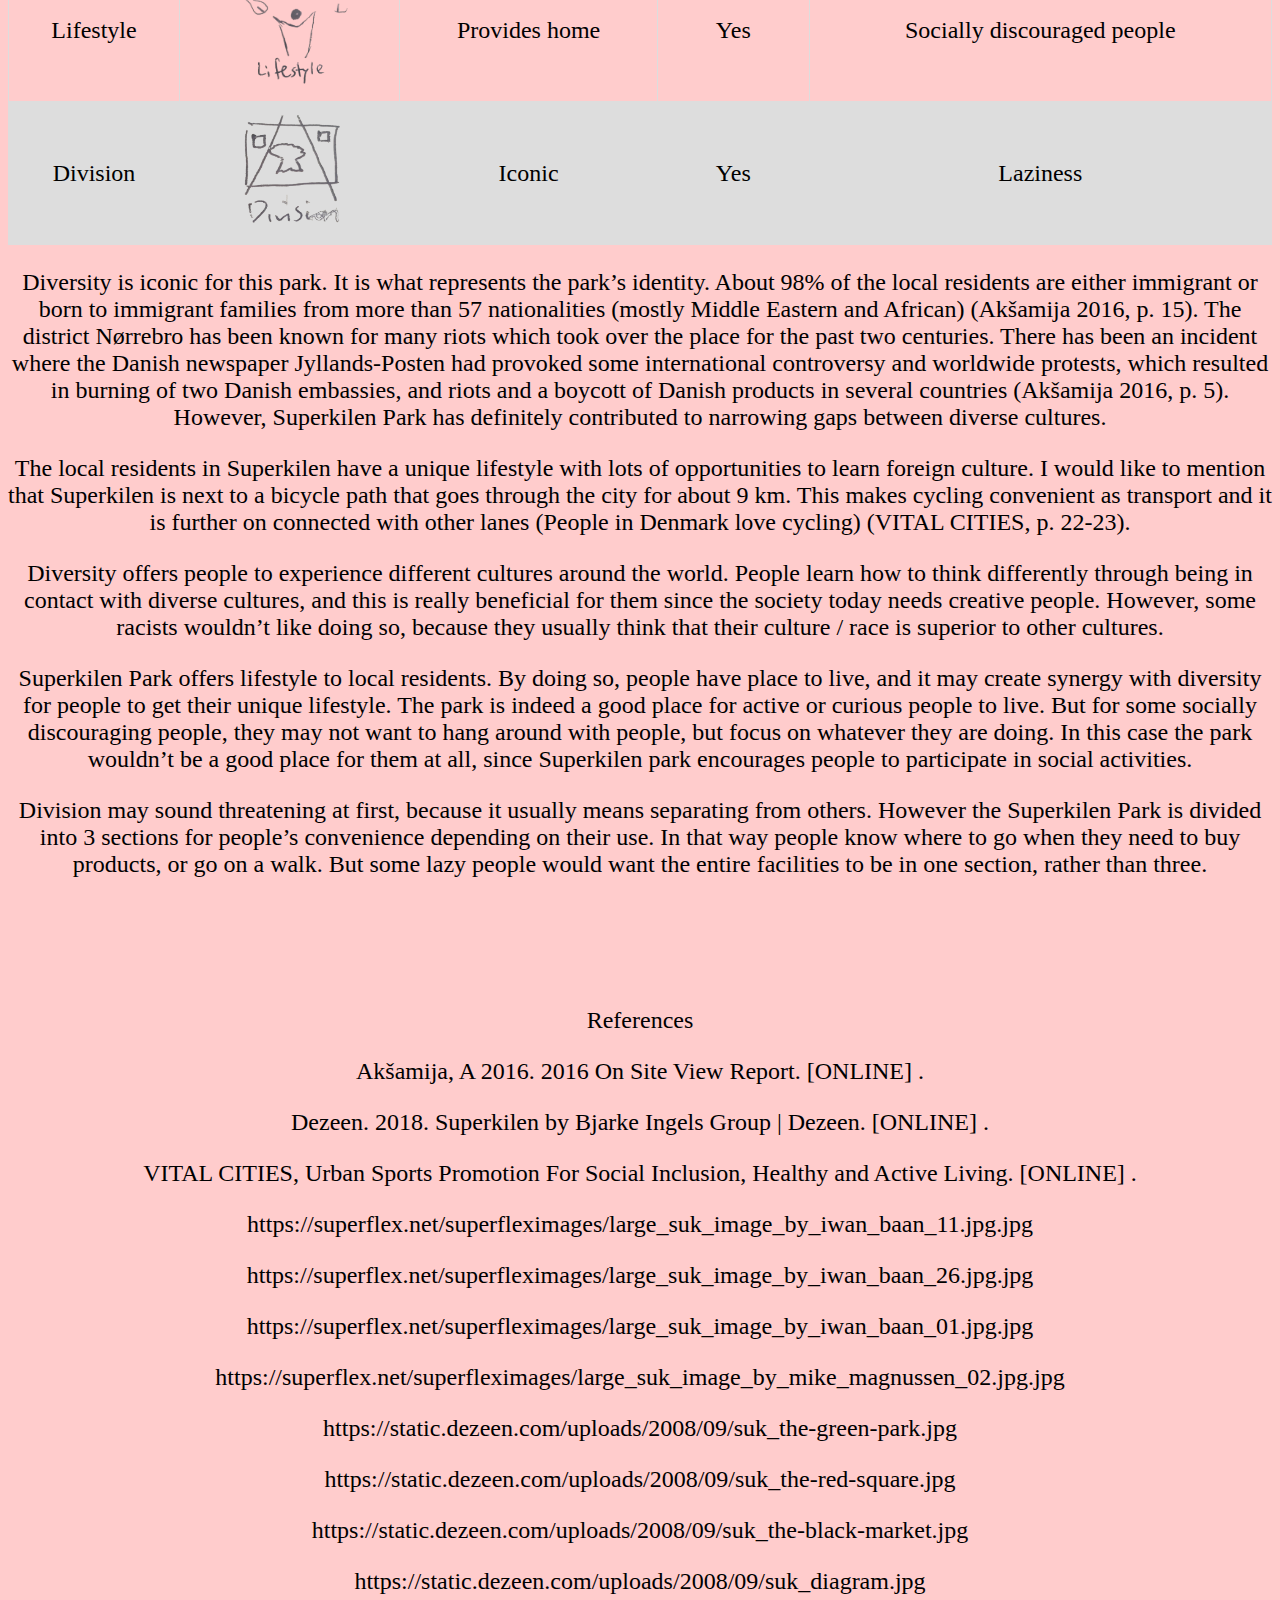
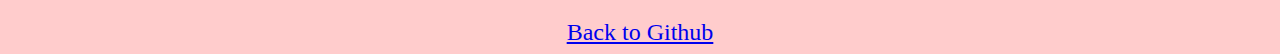
==== commit a23327f3: "Update urban.html" ====
--- a/urban.html
+++ b/urban.html
@@ -84,7 +84,14 @@
     </table>
     <p>Diversity is iconic for this park. It is what represents the park’s identity. About 98% of the local residents are either immigrant or born to immigrant families from more than 57 nationalities (mostly Middle Eastern and African) (Akšamija 2016, p. 15). The district Nørrebro has been known for many riots which took over the place for the past two centuries. There has been an incident where the Danish newspaper Jyllands-Posten had provoked some international controversy and worldwide protests, which resulted in burning of two Danish embassies, and riots and a boycott of Danish products in several countries (Akšamija 2016, p. 5). However, Superkilen Park has definitely contributed to narrowing gaps between diverse cultures.</p>
     <p>The local residents in Superkilen have a unique lifestyle with lots of opportunities to learn foreign culture. I would like to mention that Superkilen is next to a bicycle path that goes through the city for about 9 km. This makes cycling convenient as transport and it is further on connected with other lanes (People in Denmark love cycling) (VITAL CITIES, p. 22-23).</p>
+    <p>Diversity offers people to experience different cultures around the world. People learn how to think differently through being in contact with diverse cultures, and this is really beneficial for them since the society today needs creative people. However, some racists wouldn’t like doing so, because they usually think that their culture / race is superior to other cultures. </p>
+    <p>Superkilen Park offers lifestyle to local residents. By doing so, people have place to live, and it may create synergy with diversity for people to get their unique lifestyle. The park is indeed a good place for active or curious people to live. But for some socially discouraging people, they may not want to hang around with people, but focus on whatever they are doing. In this case the park wouldn’t be a good place for them at all, since Superkilen park encourages people to participate in social activities.</p>
+    <p>Division may sound threatening at first, because it usually means separating from others. However the Superkilen Park is divided into 3 sections for people’s convenience depending on their use. In that way people know where to go when they need to buy products, or go on a walk. But some lazy people would want the entire facilities to be in one section, rather than three.</p>
 
+
+    
+    
+    
 <br /><br /><br />
     <p>References<p>
     
